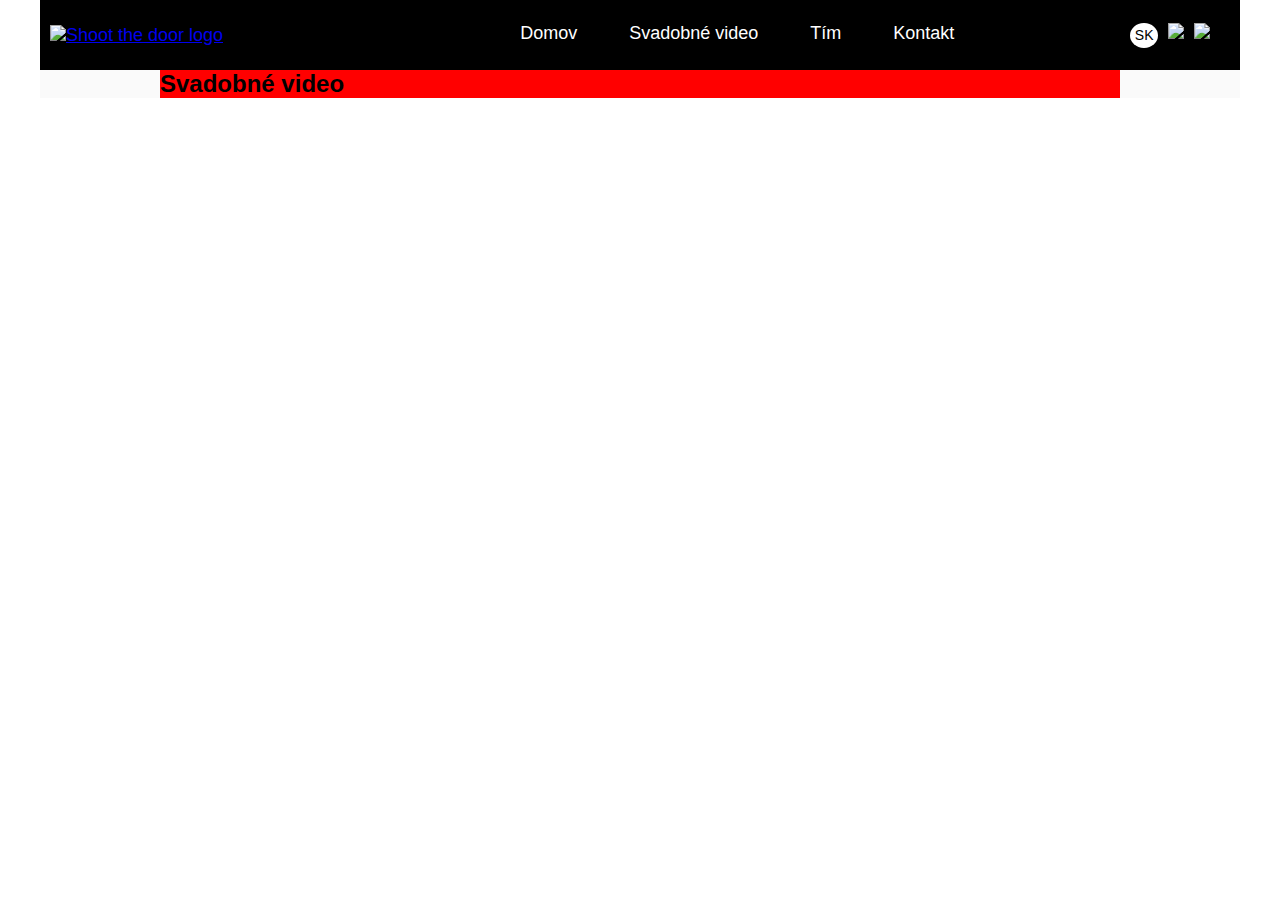
==== index.html @ 416719e1 "first initial of the web" ====
<!DOCTYPE html>
<html lang="en" dir="ltr">

<!-- NOTE:
//navbar
https://itnext.io/how-to-build-a-responsive-navbar-using-flexbox-and-javascript-eb0af24f19bf
 -->

<head>
  <meta charset="utf-8">
  <meta name="author" content="www.adamdemetri.com">
  <title>SHOOT THE DOOR</title>

  <link rel="stylesheet" href="https://use.fontawesome.com/releases/v5.5.0/css/all.css" integrity="sha384-B4dIYHKNBt8Bc12p+WXckhzcICo0wtJAoU8YZTY5qE0Id1GSseTk6S+L3BlXeVIU" crossorigin="anonymous">
  <link rel="stylesheet" href="css/desktop.css">
  <link href="css/flag-icon.css" rel="stylesheet">

  <!-- Favicons -->
  <!-- generated on: //realfavicongenerator.net -->
  <link rel="apple-touch-icon" sizes="180x180" href="/apple-touch-icon.png">
  <link rel="icon" type="image/png" sizes="32x32" href="favicon-32x32.png">
  <link rel="icon" type="image/png" sizes="16x16" href="favicon-16x16.png">
  <link rel="manifest" href="/site.webmanifest">
  <link rel="mask-icon" href="/safari-pinned-tab.svg" color="#000000">
  <meta name="msapplication-TileColor" content="#ffffff">
  <meta name="theme-color" content="#ffffff">

</head>

<body>
  <main>
    <nav>
      <span id="navbarToggle">
      <i class="fas fa-bars"></i>
    </span>
      <a href="#" class="logo"><img src="sources/podklady/ShootTheDoorInline.svg" alt="Shoot the door logo" height="20"></a>
      <ul id="menu">
        <li>
          <a href="#">Domov</a>
        </li>
        <li>
          <a href="#">Svadobné video</a>
        </li>
        <li>
          <a href="#">Tím</a>
        </li>
        <li>
          <a href="#">Kontakt</a>
        </li>
        <li>
          <div class="dropdown">
            <button onclick="myFunction()" class="dropbtn">SK</button>
            <div id="myDropdown" class="dropdown-content">
              <a><span class="flag-icon flag-icon-sk"></span></a>
              <a><span  class="flag-icon flag-icon-us"></span></a>
            </div>
        </li>
        <li class="hideForMobile">
          <a href="#"><img class="icons" src="sources/icons/fb.svg"/></a>
        </li>
        <li class="hideForMobile">
          <a href="#"><img class="icons" src="sources/icons/yt.svg"/></a>
        </li>
      </ul>
    </nav>


    <!-- Landing page with video -->
    <section>
      <div class="videoDiv">
        <video loop muted autoplay poster="" class="video">
            <source src="sources/vid/STDbackgroundVide.mp4" type="video/mp4">
          </video>
      </div>
    </section>

    <!-- Wedding video -->
    <section id="aboutUs">
      <aside></aside>
      <article>
      <h2>Svadobné video</h2>
      </article>
      <aside></aside>
    </section>

    <!-- Team -->
    <section id="STDteam">
      <article id="davo">

      </article>
    </section>

    <!-- Contact form -->
    <section id="contact">

    </section>
  </main>

</body>

<script src="js/jquery.min.js"></script>
<script src="js/navbar.js"></script>
<script src="js/vanilla.js"></script>


</html>
---- css/desktop.css ----
* {
  margin: 0;
  padding: 0;
  outline: 0;
  box-sizing: border-box;
  font-family: Tahoma, Geneva, sans-serif;
}

main {
  max-width: 1200px;
  margin: 0 auto;
  background: #FAFAFA;
}

section {
  display: flex;
  flex-wrap: wrap;
}

article, aside {
  flex-basis: 100%;
}

nav {
  font-size: 18px;
  background: black;
  padding-bottom: 10px;
}

nav>ul {
  list-style-type: none;
  display: none;
}

nav>ul>li>a {
  text-decoration: none;
  color: white;
}

nav>ul li {
  text-align: center;
  margin: 15px auto;
}

.logo {
  display: inline-block;
  margin-top: 10px;
  margin-left: 10px;
}

#navbarToggle {
  position: absolute;
  top: 10px;
  right: 15px;
  cursor: pointer;
  color: white;
  font-size: 24px;
}

.active {
  display: block;
}

.hideForMobile {
  display: none;
}

.dropbtn {
    background-color: white;
    color: black;
    padding: 4.5px;
    border-radius: 50%;
    font-size: 14px;
    border: none;
    cursor: pointer;
}
/* Dropdown button on hover & focus */
.dropbtn:hover, .dropbtn:focus {
    background-color: black;
    color:white;
}

/* The container <div> - needed to position the dropdown content */
.dropdown {
    position: relative;
    display: inline-block;
}
/* Dropdown Content (Hidden by Default) */
.dropdown-content {
    display: none;
    position: absolute;
    background-color: RGBA(250, 250, 250, 0.5);
    border-radius: 5%;
    text-align: left;
    box-shadow: 0px 8px 16px 0px rgba(0,0,0,0.2);
    z-index: 1;
}

/* Links inside the dropdown */
.dropdown-content a {
    color: black;
    padding: 5px 10px;
    display: block;
}

/* Change color of dropdown links on hover */
.dropdown-content a:hover {
  background-color: RGBA(250, 250, 250, 1.00);
}

/* Show the dropdown menu (use JS to add this class to the .dropdown-content container when the user clicks on the dropdown button) */
.show {
  display:inline-flex;
  position:relative;
}

@media screen and (min-width: 800px) {
  nav {
    display: flex;
    justify-content: center;
    align-items: center;
    padding-bottom: 0;
    height: 70px;
  }
  nav>ul {
    display: flex;
    margin-right: 30px;
  }
  nav>ul li {
    margin: 0;
  }
  nav>ul li:nth-child(5) {
    margin: 0;
    margin-left: auto;
  }
  nav>ul>li>a {
    margin-left: 40px;
  }

  nav>ul>li:nth-child(1) a,
  nav>ul>li:nth-child(2) a,
  nav>ul>li:nth-child(3) a,
  nav>ul>li:nth-child(4) a {
    margin:none;
    padding: 6px;
    border-radius: 5px;
  }
  nav>ul>li:nth-child(4) {
  margin-right: 170px;
  }

  nav>ul>li:nth-child(6) a,
  nav>ul>li:nth-child(7) a{
    margin-left: 10px;
  }

  nav>ul>li>a:hover {
    background: white;
    color: black;
  }

  nav>ul>li:nth-child(6) a:hover,
  nav>ul>li:nth-child(7) a:hover {
    background: transparent;
  }
  .logo {
    margin-top: 0;
    margin-right: auto;
  }
  #navbarToggle {
    display: none;
  }

  .hideForMobile {
    display: block;
  }

  .icons {
    height: 25px;
  }
}

@media screen and (min-width: 800px) {
  article {
    flex: 0.8;
  }

  aside {
    flex: 0.1;
  }
  .videoDiv {
    position: absolute;
    top: 0;
    right: 0;
    bottom: 0;
    left: 0;
    overflow: hidden;
    z-index: -100;
  }
  .video {
    position: absolute;
    top: 0;
    left: 0;
    width: 100%;
    height: 100%;
  }
  @media (min-aspect-ratio: 16/9) {
    .video {
      height: 318%;
      top: -100%;
    }
  }
  @media (max-aspect-ratio: 16/9) {
    .video {
      width: 300%;
      left: -100%;
    }
  }
  .dropbtn {
      background-color: white;
      color: black;
      padding: 4.5px;
      border-radius: 50%;
      font-size: 14px;
      border: none;
      cursor: pointer;
  }
  /* Dropdown button on hover & focus */
  .dropbtn:hover, .dropbtn:focus {
      background-color: black;
      color:white;
  }

  /* The container <div> - needed to position the dropdown content */
  .dropdown {
      position: relative;
      display: inline-block;
  }
  /* Dropdown Content (Hidden by Default) */
  .dropdown-content {
    vertical-align: center;
      display: none;
      position: absolute;
      background-color: RGBA(250, 250, 250, 0.5);
      border-radius: 5%;
      text-align: left;
      box-shadow: 0px 8px 16px 0px rgba(0,0,0,0.3);
      z-index: 1;
  }

  /* Links inside the dropdown */
  .dropdown-content a {
      padding: 5px 10px;
      display: block;
  }

  /* Change color of dropdown links on hover */
  .dropdown-content a:hover {
    background-color: RGBA(250, 250, 250, 1.00);
    border-radius: 5%;
  }

  /* Show the dropdown menu (use JS to add this class to the .dropdown-content container when the user clicks on the dropdown button) */
  .show {display:block;}

  #aboutUs article h2 {
    background: red;
  }
}
---- css/flag-icon.css ----
.flag-icon-background {
  background-size: contain;
  background-position: 50%;
  background-repeat: no-repeat;
}
.flag-icon {
  background-size: contain;
  background-position: 50%;
  background-repeat: no-repeat;
  position: relative;
  display: inline-block;
  width: 1.33333333em;
  line-height: 1em;
}
.flag-icon:before {
  content: "\00a0";
}
.flag-icon.flag-icon-squared {
  width: 1em;
}
.flag-icon-ad {
  background-image: url(../flags/4x3/ad.svg);
}
.flag-icon-ad.flag-icon-squared {
  background-image: url(../flags/1x1/ad.svg);
}
.flag-icon-ae {
  background-image: url(../flags/4x3/ae.svg);
}
.flag-icon-ae.flag-icon-squared {
  background-image: url(../flags/1x1/ae.svg);
}
.flag-icon-af {
  background-image: url(../flags/4x3/af.svg);
}
.flag-icon-af.flag-icon-squared {
  background-image: url(../flags/1x1/af.svg);
}
.flag-icon-ag {
  background-image: url(../flags/4x3/ag.svg);
}
.flag-icon-ag.flag-icon-squared {
  background-image: url(../flags/1x1/ag.svg);
}
.flag-icon-ai {
  background-image: url(../flags/4x3/ai.svg);
}
.flag-icon-ai.flag-icon-squared {
  background-image: url(../flags/1x1/ai.svg);
}
.flag-icon-al {
  background-image: url(../flags/4x3/al.svg);
}
.flag-icon-al.flag-icon-squared {
  background-image: url(../flags/1x1/al.svg);
}
.flag-icon-am {
  background-image: url(../flags/4x3/am.svg);
}
.flag-icon-am.flag-icon-squared {
  background-image: url(../flags/1x1/am.svg);
}
.flag-icon-ao {
  background-image: url(../flags/4x3/ao.svg);
}
.flag-icon-ao.flag-icon-squared {
  background-image: url(../flags/1x1/ao.svg);
}
.flag-icon-aq {
  background-image: url(../flags/4x3/aq.svg);
}
.flag-icon-aq.flag-icon-squared {
  background-image: url(../flags/1x1/aq.svg);
}
.flag-icon-ar {
  background-image: url(../flags/4x3/ar.svg);
}
.flag-icon-ar.flag-icon-squared {
  background-image: url(../flags/1x1/ar.svg);
}
.flag-icon-as {
  background-image: url(../flags/4x3/as.svg);
}
.flag-icon-as.flag-icon-squared {
  background-image: url(../flags/1x1/as.svg);
}
.flag-icon-at {
  background-image: url(../flags/4x3/at.svg);
}
.flag-icon-at.flag-icon-squared {
  background-image: url(../flags/1x1/at.svg);
}
.flag-icon-au {
  background-image: url(../flags/4x3/au.svg);
}
.flag-icon-au.flag-icon-squared {
  background-image: url(../flags/1x1/au.svg);
}
.flag-icon-aw {
  background-image: url(../flags/4x3/aw.svg);
}
.flag-icon-aw.flag-icon-squared {
  background-image: url(../flags/1x1/aw.svg);
}
.flag-icon-ax {
  background-image: url(../flags/4x3/ax.svg);
}
.flag-icon-ax.flag-icon-squared {
  background-image: url(../flags/1x1/ax.svg);
}
.flag-icon-az {
  background-image: url(../flags/4x3/az.svg);
}
.flag-icon-az.flag-icon-squared {
  background-image: url(../flags/1x1/az.svg);
}
.flag-icon-ba {
  background-image: url(../flags/4x3/ba.svg);
}
.flag-icon-ba.flag-icon-squared {
  background-image: url(../flags/1x1/ba.svg);
}
.flag-icon-bb {
  background-image: url(../flags/4x3/bb.svg);
}
.flag-icon-bb.flag-icon-squared {
  background-image: url(../flags/1x1/bb.svg);
}
.flag-icon-bd {
  background-image: url(../flags/4x3/bd.svg);
}
.flag-icon-bd.flag-icon-squared {
  background-image: url(../flags/1x1/bd.svg);
}
.flag-icon-be {
  background-image: url(../flags/4x3/be.svg);
}
.flag-icon-be.flag-icon-squared {
  background-image: url(../flags/1x1/be.svg);
}
.flag-icon-bf {
  background-image: url(../flags/4x3/bf.svg);
}
.flag-icon-bf.flag-icon-squared {
  background-image: url(../flags/1x1/bf.svg);
}
.flag-icon-bg {
  background-image: url(../flags/4x3/bg.svg);
}
.flag-icon-bg.flag-icon-squared {
  background-image: url(../flags/1x1/bg.svg);
}
.flag-icon-bh {
  background-image: url(../flags/4x3/bh.svg);
}
.flag-icon-bh.flag-icon-squared {
  background-image: url(../flags/1x1/bh.svg);
}
.flag-icon-bi {
  background-image: url(../flags/4x3/bi.svg);
}
.flag-icon-bi.flag-icon-squared {
  background-image: url(../flags/1x1/bi.svg);
}
.flag-icon-bj {
  background-image: url(../flags/4x3/bj.svg);
}
.flag-icon-bj.flag-icon-squared {
  background-image: url(../flags/1x1/bj.svg);
}
.flag-icon-bl {
  background-image: url(../flags/4x3/bl.svg);
}
.flag-icon-bl.flag-icon-squared {
  background-image: url(../flags/1x1/bl.svg);
}
.flag-icon-bm {
  background-image: url(../flags/4x3/bm.svg);
}
.flag-icon-bm.flag-icon-squared {
  background-image: url(../flags/1x1/bm.svg);
}
.flag-icon-bn {
  background-image: url(../flags/4x3/bn.svg);
}
.flag-icon-bn.flag-icon-squared {
  background-image: url(../flags/1x1/bn.svg);
}
.flag-icon-bo {
  background-image: url(../flags/4x3/bo.svg);
}
.flag-icon-bo.flag-icon-squared {
  background-image: url(../flags/1x1/bo.svg);
}
.flag-icon-bq {
  background-image: url(../flags/4x3/bq.svg);
}
.flag-icon-bq.flag-icon-squared {
  background-image: url(../flags/1x1/bq.svg);
}
.flag-icon-br {
  background-image: url(../flags/4x3/br.svg);
}
.flag-icon-br.flag-icon-squared {
  background-image: url(../flags/1x1/br.svg);
}
.flag-icon-bs {
  background-image: url(../flags/4x3/bs.svg);
}
.flag-icon-bs.flag-icon-squared {
  background-image: url(../flags/1x1/bs.svg);
}
.flag-icon-bt {
  background-image: url(../flags/4x3/bt.svg);
}
.flag-icon-bt.flag-icon-squared {
  background-image: url(../flags/1x1/bt.svg);
}
.flag-icon-bv {
  background-image: url(../flags/4x3/bv.svg);
}
.flag-icon-bv.flag-icon-squared {
  background-image: url(../flags/1x1/bv.svg);
}
.flag-icon-bw {
  background-image: url(../flags/4x3/bw.svg);
}
.flag-icon-bw.flag-icon-squared {
  background-image: url(../flags/1x1/bw.svg);
}
.flag-icon-by {
  background-image: url(../flags/4x3/by.svg);
}
.flag-icon-by.flag-icon-squared {
  background-image: url(../flags/1x1/by.svg);
}
.flag-icon-bz {
  background-image: url(../flags/4x3/bz.svg);
}
.flag-icon-bz.flag-icon-squared {
  background-image: url(../flags/1x1/bz.svg);
}
.flag-icon-ca {
  background-image: url(../flags/4x3/ca.svg);
}
.flag-icon-ca.flag-icon-squared {
  background-image: url(../flags/1x1/ca.svg);
}
.flag-icon-cc {
  background-image: url(../flags/4x3/cc.svg);
}
.flag-icon-cc.flag-icon-squared {
  background-image: url(../flags/1x1/cc.svg);
}
.flag-icon-cd {
  background-image: url(../flags/4x3/cd.svg);
}
.flag-icon-cd.flag-icon-squared {
  background-image: url(../flags/1x1/cd.svg);
}
.flag-icon-cf {
  background-image: url(../flags/4x3/cf.svg);
}
.flag-icon-cf.flag-icon-squared {
  background-image: url(../flags/1x1/cf.svg);
}
.flag-icon-cg {
  background-image: url(../flags/4x3/cg.svg);
}
.flag-icon-cg.flag-icon-squared {
  background-image: url(../flags/1x1/cg.svg);
}
.flag-icon-ch {
  background-image: url(../flags/4x3/ch.svg);
}
.flag-icon-ch.flag-icon-squared {
  background-image: url(../flags/1x1/ch.svg);
}
.flag-icon-ci {
  background-image: url(../flags/4x3/ci.svg);
}
.flag-icon-ci.flag-icon-squared {
  background-image: url(../flags/1x1/ci.svg);
}
.flag-icon-ck {
  background-image: url(../flags/4x3/ck.svg);
}
.flag-icon-ck.flag-icon-squared {
  background-image: url(../flags/1x1/ck.svg);
}
.flag-icon-cl {
  background-image: url(../flags/4x3/cl.svg);
}
.flag-icon-cl.flag-icon-squared {
  background-image: url(../flags/1x1/cl.svg);
}
.flag-icon-cm {
  background-image: url(../flags/4x3/cm.svg);
}
.flag-icon-cm.flag-icon-squared {
  background-image: url(../flags/1x1/cm.svg);
}
.flag-icon-cn {
  background-image: url(../flags/4x3/cn.svg);
}
.flag-icon-cn.flag-icon-squared {
  background-image: url(../flags/1x1/cn.svg);
}
.flag-icon-co {
  background-image: url(../flags/4x3/co.svg);
}
.flag-icon-co.flag-icon-squared {
  background-image: url(../flags/1x1/co.svg);
}
.flag-icon-cr {
  background-image: url(../flags/4x3/cr.svg);
}
.flag-icon-cr.flag-icon-squared {
  background-image: url(../flags/1x1/cr.svg);
}
.flag-icon-cu {
  background-image: url(../flags/4x3/cu.svg);
}
.flag-icon-cu.flag-icon-squared {
  background-image: url(../flags/1x1/cu.svg);
}
.flag-icon-cv {
  background-image: url(../flags/4x3/cv.svg);
}
.flag-icon-cv.flag-icon-squared {
  background-image: url(../flags/1x1/cv.svg);
}
.flag-icon-cw {
  background-image: url(../flags/4x3/cw.svg);
}
.flag-icon-cw.flag-icon-squared {
  background-image: url(../flags/1x1/cw.svg);
}
.flag-icon-cx {
  background-image: url(../flags/4x3/cx.svg);
}
.flag-icon-cx.flag-icon-squared {
  background-image: url(../flags/1x1/cx.svg);
}
.flag-icon-cy {
  background-image: url(../flags/4x3/cy.svg);
}
.flag-icon-cy.flag-icon-squared {
  background-image: url(../flags/1x1/cy.svg);
}
.flag-icon-cz {
  background-image: url(../flags/4x3/cz.svg);
}
.flag-icon-cz.flag-icon-squared {
  background-image: url(../flags/1x1/cz.svg);
}
.flag-icon-de {
  background-image: url(../flags/4x3/de.svg);
}
.flag-icon-de.flag-icon-squared {
  background-image: url(../flags/1x1/de.svg);
}
.flag-icon-dj {
  background-image: url(../flags/4x3/dj.svg);
}
.flag-icon-dj.flag-icon-squared {
  background-image: url(../flags/1x1/dj.svg);
}
.flag-icon-dk {
  background-image: url(../flags/4x3/dk.svg);
}
.flag-icon-dk.flag-icon-squared {
  background-image: url(../flags/1x1/dk.svg);
}
.flag-icon-dm {
  background-image: url(../flags/4x3/dm.svg);
}
.flag-icon-dm.flag-icon-squared {
  background-image: url(../flags/1x1/dm.svg);
}
.flag-icon-do {
  background-image: url(../flags/4x3/do.svg);
}
.flag-icon-do.flag-icon-squared {
  background-image: url(../flags/1x1/do.svg);
}
.flag-icon-dz {
  background-image: url(../flags/4x3/dz.svg);
}
.flag-icon-dz.flag-icon-squared {
  background-image: url(../flags/1x1/dz.svg);
}
.flag-icon-ec {
  background-image: url(../flags/4x3/ec.svg);
}
.flag-icon-ec.flag-icon-squared {
  background-image: url(../flags/1x1/ec.svg);
}
.flag-icon-ee {
  background-image: url(../flags/4x3/ee.svg);
}
.flag-icon-ee.flag-icon-squared {
  background-image: url(../flags/1x1/ee.svg);
}
.flag-icon-eg {
  background-image: url(../flags/4x3/eg.svg);
}
.flag-icon-eg.flag-icon-squared {
  background-image: url(../flags/1x1/eg.svg);
}
.flag-icon-eh {
  background-image: url(../flags/4x3/eh.svg);
}
.flag-icon-eh.flag-icon-squared {
  background-image: url(../flags/1x1/eh.svg);
}
.flag-icon-er {
  background-image: url(../flags/4x3/er.svg);
}
.flag-icon-er.flag-icon-squared {
  background-image: url(../flags/1x1/er.svg);
}
.flag-icon-es {
  background-image: url(../flags/4x3/es.svg);
}
.flag-icon-es.flag-icon-squared {
  background-image: url(../flags/1x1/es.svg);
}
.flag-icon-et {
  background-image: url(../flags/4x3/et.svg);
}
.flag-icon-et.flag-icon-squared {
  background-image: url(../flags/1x1/et.svg);
}
.flag-icon-fi {
  background-image: url(../flags/4x3/fi.svg);
}
.flag-icon-fi.flag-icon-squared {
  background-image: url(../flags/1x1/fi.svg);
}
.flag-icon-fj {
  background-image: url(../flags/4x3/fj.svg);
}
.flag-icon-fj.flag-icon-squared {
  background-image: url(../flags/1x1/fj.svg);
}
.flag-icon-fk {
  background-image: url(../flags/4x3/fk.svg);
}
.flag-icon-fk.flag-icon-squared {
  background-image: url(../flags/1x1/fk.svg);
}
.flag-icon-fm {
  background-image: url(../flags/4x3/fm.svg);
}
.flag-icon-fm.flag-icon-squared {
  background-image: url(../flags/1x1/fm.svg);
}
.flag-icon-fo {
  background-image: url(../flags/4x3/fo.svg);
}
.flag-icon-fo.flag-icon-squared {
  background-image: url(../flags/1x1/fo.svg);
}
.flag-icon-fr {
  background-image: url(../flags/4x3/fr.svg);
}
.flag-icon-fr.flag-icon-squared {
  background-image: url(../flags/1x1/fr.svg);
}
.flag-icon-ga {
  background-image: url(../flags/4x3/ga.svg);
}
.flag-icon-ga.flag-icon-squared {
  background-image: url(../flags/1x1/ga.svg);
}
.flag-icon-gb {
  background-image: url(../flags/4x3/gb.svg);
}
.flag-icon-gb.flag-icon-squared {
  background-image: url(../flags/1x1/gb.svg);
}
.flag-icon-gd {
  background-image: url(../flags/4x3/gd.svg);
}
.flag-icon-gd.flag-icon-squared {
  background-image: url(../flags/1x1/gd.svg);
}
.flag-icon-ge {
  background-image: url(../flags/4x3/ge.svg);
}
.flag-icon-ge.flag-icon-squared {
  background-image: url(../flags/1x1/ge.svg);
}
.flag-icon-gf {
  background-image: url(../flags/4x3/gf.svg);
}
.flag-icon-gf.flag-icon-squared {
  background-image: url(../flags/1x1/gf.svg);
}
.flag-icon-gg {
  background-image: url(../flags/4x3/gg.svg);
}
.flag-icon-gg.flag-icon-squared {
  background-image: url(../flags/1x1/gg.svg);
}
.flag-icon-gh {
  background-image: url(../flags/4x3/gh.svg);
}
.flag-icon-gh.flag-icon-squared {
  background-image: url(../flags/1x1/gh.svg);
}
.flag-icon-gi {
  background-image: url(../flags/4x3/gi.svg);
}
.flag-icon-gi.flag-icon-squared {
  background-image: url(../flags/1x1/gi.svg);
}
.flag-icon-gl {
  background-image: url(../flags/4x3/gl.svg);
}
.flag-icon-gl.flag-icon-squared {
  background-image: url(../flags/1x1/gl.svg);
}
.flag-icon-gm {
  background-image: url(../flags/4x3/gm.svg);
}
.flag-icon-gm.flag-icon-squared {
  background-image: url(../flags/1x1/gm.svg);
}
.flag-icon-gn {
  background-image: url(../flags/4x3/gn.svg);
}
.flag-icon-gn.flag-icon-squared {
  background-image: url(../flags/1x1/gn.svg);
}
.flag-icon-gp {
  background-image: url(../flags/4x3/gp.svg);
}
.flag-icon-gp.flag-icon-squared {
  background-image: url(../flags/1x1/gp.svg);
}
.flag-icon-gq {
  background-image: url(../flags/4x3/gq.svg);
}
.flag-icon-gq.flag-icon-squared {
  background-image: url(../flags/1x1/gq.svg);
}
.flag-icon-gr {
  background-image: url(../flags/4x3/gr.svg);
}
.flag-icon-gr.flag-icon-squared {
  background-image: url(../flags/1x1/gr.svg);
}
.flag-icon-gs {
  background-image: url(../flags/4x3/gs.svg);
}
.flag-icon-gs.flag-icon-squared {
  background-image: url(../flags/1x1/gs.svg);
}
.flag-icon-gt {
  background-image: url(../flags/4x3/gt.svg);
}
.flag-icon-gt.flag-icon-squared {
  background-image: url(../flags/1x1/gt.svg);
}
.flag-icon-gu {
  background-image: url(../flags/4x3/gu.svg);
}
.flag-icon-gu.flag-icon-squared {
  background-image: url(../flags/1x1/gu.svg);
}
.flag-icon-gw {
  background-image: url(../flags/4x3/gw.svg);
}
.flag-icon-gw.flag-icon-squared {
  background-image: url(../flags/1x1/gw.svg);
}
.flag-icon-gy {
  background-image: url(../flags/4x3/gy.svg);
}
.flag-icon-gy.flag-icon-squared {
  background-image: url(../flags/1x1/gy.svg);
}
.flag-icon-hk {
  background-image: url(../flags/4x3/hk.svg);
}
.flag-icon-hk.flag-icon-squared {
  background-image: url(../flags/1x1/hk.svg);
}
.flag-icon-hm {
  background-image: url(../flags/4x3/hm.svg);
}
.flag-icon-hm.flag-icon-squared {
  background-image: url(../flags/1x1/hm.svg);
}
.flag-icon-hn {
  background-image: url(../flags/4x3/hn.svg);
}
.flag-icon-hn.flag-icon-squared {
  background-image: url(../flags/1x1/hn.svg);
}
.flag-icon-hr {
  background-image: url(../flags/4x3/hr.svg);
}
.flag-icon-hr.flag-icon-squared {
  background-image: url(../flags/1x1/hr.svg);
}
.flag-icon-ht {
  background-image: url(../flags/4x3/ht.svg);
}
.flag-icon-ht.flag-icon-squared {
  background-image: url(../flags/1x1/ht.svg);
}
.flag-icon-hu {
  background-image: url(../flags/4x3/hu.svg);
}
.flag-icon-hu.flag-icon-squared {
  background-image: url(../flags/1x1/hu.svg);
}
.flag-icon-id {
  background-image: url(../flags/4x3/id.svg);
}
.flag-icon-id.flag-icon-squared {
  background-image: url(../flags/1x1/id.svg);
}
.flag-icon-ie {
  background-image: url(../flags/4x3/ie.svg);
}
.flag-icon-ie.flag-icon-squared {
  background-image: url(../flags/1x1/ie.svg);
}
.flag-icon-il {
  background-image: url(../flags/4x3/il.svg);
}
.flag-icon-il.flag-icon-squared {
  background-image: url(../flags/1x1/il.svg);
}
.flag-icon-im {
  background-image: url(../flags/4x3/im.svg);
}
.flag-icon-im.flag-icon-squared {
  background-image: url(../flags/1x1/im.svg);
}
.flag-icon-in {
  background-image: url(../flags/4x3/in.svg);
}
.flag-icon-in.flag-icon-squared {
  background-image: url(../flags/1x1/in.svg);
}
.flag-icon-io {
  background-image: url(../flags/4x3/io.svg);
}
.flag-icon-io.flag-icon-squared {
  background-image: url(../flags/1x1/io.svg);
}
.flag-icon-iq {
  background-image: url(../flags/4x3/iq.svg);
}
.flag-icon-iq.flag-icon-squared {
  background-image: url(../flags/1x1/iq.svg);
}
.flag-icon-ir {
  background-image: url(../flags/4x3/ir.svg);
}
.flag-icon-ir.flag-icon-squared {
  background-image: url(../flags/1x1/ir.svg);
}
.flag-icon-is {
  background-image: url(../flags/4x3/is.svg);
}
.flag-icon-is.flag-icon-squared {
  background-image: url(../flags/1x1/is.svg);
}
.flag-icon-it {
  background-image: url(../flags/4x3/it.svg);
}
.flag-icon-it.flag-icon-squared {
  background-image: url(../flags/1x1/it.svg);
}
.flag-icon-je {
  background-image: url(../flags/4x3/je.svg);
}
.flag-icon-je.flag-icon-squared {
  background-image: url(../flags/1x1/je.svg);
}
.flag-icon-jm {
  background-image: url(../flags/4x3/jm.svg);
}
.flag-icon-jm.flag-icon-squared {
  background-image: url(../flags/1x1/jm.svg);
}
.flag-icon-jo {
  background-image: url(../flags/4x3/jo.svg);
}
.flag-icon-jo.flag-icon-squared {
  background-image: url(../flags/1x1/jo.svg);
}
.flag-icon-jp {
  background-image: url(../flags/4x3/jp.svg);
}
.flag-icon-jp.flag-icon-squared {
  background-image: url(../flags/1x1/jp.svg);
}
.flag-icon-ke {
  background-image: url(../flags/4x3/ke.svg);
}
.flag-icon-ke.flag-icon-squared {
  background-image: url(../flags/1x1/ke.svg);
}
.flag-icon-kg {
  background-image: url(../flags/4x3/kg.svg);
}
.flag-icon-kg.flag-icon-squared {
  background-image: url(../flags/1x1/kg.svg);
}
.flag-icon-kh {
  background-image: url(../flags/4x3/kh.svg);
}
.flag-icon-kh.flag-icon-squared {
  background-image: url(../flags/1x1/kh.svg);
}
.flag-icon-ki {
  background-image: url(../flags/4x3/ki.svg);
}
.flag-icon-ki.flag-icon-squared {
  background-image: url(../flags/1x1/ki.svg);
}
.flag-icon-km {
  background-image: url(../flags/4x3/km.svg);
}
.flag-icon-km.flag-icon-squared {
  background-image: url(../flags/1x1/km.svg);
}
.flag-icon-kn {
  background-image: url(../flags/4x3/kn.svg);
}
.flag-icon-kn.flag-icon-squared {
  background-image: url(../flags/1x1/kn.svg);
}
.flag-icon-kp {
  background-image: url(../flags/4x3/kp.svg);
}
.flag-icon-kp.flag-icon-squared {
  background-image: url(../flags/1x1/kp.svg);
}
.flag-icon-kr {
  background-image: url(../flags/4x3/kr.svg);
}
.flag-icon-kr.flag-icon-squared {
  background-image: url(../flags/1x1/kr.svg);
}
.flag-icon-kw {
  background-image: url(../flags/4x3/kw.svg);
}
.flag-icon-kw.flag-icon-squared {
  background-image: url(../flags/1x1/kw.svg);
}
.flag-icon-ky {
  background-image: url(../flags/4x3/ky.svg);
}
.flag-icon-ky.flag-icon-squared {
  background-image: url(../flags/1x1/ky.svg);
}
.flag-icon-kz {
  background-image: url(../flags/4x3/kz.svg);
}
.flag-icon-kz.flag-icon-squared {
  background-image: url(../flags/1x1/kz.svg);
}
.flag-icon-la {
  background-image: url(../flags/4x3/la.svg);
}
.flag-icon-la.flag-icon-squared {
  background-image: url(../flags/1x1/la.svg);
}
.flag-icon-lb {
  background-image: url(../flags/4x3/lb.svg);
}
.flag-icon-lb.flag-icon-squared {
  background-image: url(../flags/1x1/lb.svg);
}
.flag-icon-lc {
  background-image: url(../flags/4x3/lc.svg);
}
.flag-icon-lc.flag-icon-squared {
  background-image: url(../flags/1x1/lc.svg);
}
.flag-icon-li {
  background-image: url(../flags/4x3/li.svg);
}
.flag-icon-li.flag-icon-squared {
  background-image: url(../flags/1x1/li.svg);
}
.flag-icon-lk {
  background-image: url(../flags/4x3/lk.svg);
}
.flag-icon-lk.flag-icon-squared {
  background-image: url(../flags/1x1/lk.svg);
}
.flag-icon-lr {
  background-image: url(../flags/4x3/lr.svg);
}
.flag-icon-lr.flag-icon-squared {
  background-image: url(../flags/1x1/lr.svg);
}
.flag-icon-ls {
  background-image: url(../flags/4x3/ls.svg);
}
.flag-icon-ls.flag-icon-squared {
  background-image: url(../flags/1x1/ls.svg);
}
.flag-icon-lt {
  background-image: url(../flags/4x3/lt.svg);
}
.flag-icon-lt.flag-icon-squared {
  background-image: url(../flags/1x1/lt.svg);
}
.flag-icon-lu {
  background-image: url(../flags/4x3/lu.svg);
}
.flag-icon-lu.flag-icon-squared {
  background-image: url(../flags/1x1/lu.svg);
}
.flag-icon-lv {
  background-image: url(../flags/4x3/lv.svg);
}
.flag-icon-lv.flag-icon-squared {
  background-image: url(../flags/1x1/lv.svg);
}
.flag-icon-ly {
  background-image: url(../flags/4x3/ly.svg);
}
.flag-icon-ly.flag-icon-squared {
  background-image: url(../flags/1x1/ly.svg);
}
.flag-icon-ma {
  background-image: url(../flags/4x3/ma.svg);
}
.flag-icon-ma.flag-icon-squared {
  background-image: url(../flags/1x1/ma.svg);
}
.flag-icon-mc {
  background-image: url(../flags/4x3/mc.svg);
}
.flag-icon-mc.flag-icon-squared {
  background-image: url(../flags/1x1/mc.svg);
}
.flag-icon-md {
  background-image: url(../flags/4x3/md.svg);
}
.flag-icon-md.flag-icon-squared {
  background-image: url(../flags/1x1/md.svg);
}
.flag-icon-me {
  background-image: url(../flags/4x3/me.svg);
}
.flag-icon-me.flag-icon-squared {
  background-image: url(../flags/1x1/me.svg);
}
.flag-icon-mf {
  background-image: url(../flags/4x3/mf.svg);
}
.flag-icon-mf.flag-icon-squared {
  background-image: url(../flags/1x1/mf.svg);
}
.flag-icon-mg {
  background-image: url(../flags/4x3/mg.svg);
}
.flag-icon-mg.flag-icon-squared {
  background-image: url(../flags/1x1/mg.svg);
}
.flag-icon-mh {
  background-image: url(../flags/4x3/mh.svg);
}
.flag-icon-mh.flag-icon-squared {
  background-image: url(../flags/1x1/mh.svg);
}
.flag-icon-mk {
  background-image: url(../flags/4x3/mk.svg);
}
.flag-icon-mk.flag-icon-squared {
  background-image: url(../flags/1x1/mk.svg);
}
.flag-icon-ml {
  background-image: url(../flags/4x3/ml.svg);
}
.flag-icon-ml.flag-icon-squared {
  background-image: url(../flags/1x1/ml.svg);
}
.flag-icon-mm {
  background-image: url(../flags/4x3/mm.svg);
}
.flag-icon-mm.flag-icon-squared {
  background-image: url(../flags/1x1/mm.svg);
}
.flag-icon-mn {
  background-image: url(../flags/4x3/mn.svg);
}
.flag-icon-mn.flag-icon-squared {
  background-image: url(../flags/1x1/mn.svg);
}
.flag-icon-mo {
  background-image: url(../flags/4x3/mo.svg);
}
.flag-icon-mo.flag-icon-squared {
  background-image: url(../flags/1x1/mo.svg);
}
.flag-icon-mp {
  background-image: url(../flags/4x3/mp.svg);
}
.flag-icon-mp.flag-icon-squared {
  background-image: url(../flags/1x1/mp.svg);
}
.flag-icon-mq {
  background-image: url(../flags/4x3/mq.svg);
}
.flag-icon-mq.flag-icon-squared {
  background-image: url(../flags/1x1/mq.svg);
}
.flag-icon-mr {
  background-image: url(../flags/4x3/mr.svg);
}
.flag-icon-mr.flag-icon-squared {
  background-image: url(../flags/1x1/mr.svg);
}
.flag-icon-ms {
  background-image: url(../flags/4x3/ms.svg);
}
.flag-icon-ms.flag-icon-squared {
  background-image: url(../flags/1x1/ms.svg);
}
.flag-icon-mt {
  background-image: url(../flags/4x3/mt.svg);
}
.flag-icon-mt.flag-icon-squared {
  background-image: url(../flags/1x1/mt.svg);
}
.flag-icon-mu {
  background-image: url(../flags/4x3/mu.svg);
}
.flag-icon-mu.flag-icon-squared {
  background-image: url(../flags/1x1/mu.svg);
}
.flag-icon-mv {
  background-image: url(../flags/4x3/mv.svg);
}
.flag-icon-mv.flag-icon-squared {
  background-image: url(../flags/1x1/mv.svg);
}
.flag-icon-mw {
  background-image: url(../flags/4x3/mw.svg);
}
.flag-icon-mw.flag-icon-squared {
  background-image: url(../flags/1x1/mw.svg);
}
.flag-icon-mx {
  background-image: url(../flags/4x3/mx.svg);
}
.flag-icon-mx.flag-icon-squared {
  background-image: url(../flags/1x1/mx.svg);
}
.flag-icon-my {
  background-image: url(../flags/4x3/my.svg);
}
.flag-icon-my.flag-icon-squared {
  background-image: url(../flags/1x1/my.svg);
}
.flag-icon-mz {
  background-image: url(../flags/4x3/mz.svg);
}
.flag-icon-mz.flag-icon-squared {
  background-image: url(../flags/1x1/mz.svg);
}
.flag-icon-na {
  background-image: url(../flags/4x3/na.svg);
}
.flag-icon-na.flag-icon-squared {
  background-image: url(../flags/1x1/na.svg);
}
.flag-icon-nc {
  background-image: url(../flags/4x3/nc.svg);
}
.flag-icon-nc.flag-icon-squared {
  background-image: url(../flags/1x1/nc.svg);
}
.flag-icon-ne {
  background-image: url(../flags/4x3/ne.svg);
}
.flag-icon-ne.flag-icon-squared {
  background-image: url(../flags/1x1/ne.svg);
}
.flag-icon-nf {
  background-image: url(../flags/4x3/nf.svg);
}
.flag-icon-nf.flag-icon-squared {
  background-image: url(../flags/1x1/nf.svg);
}
.flag-icon-ng {
  background-image: url(../flags/4x3/ng.svg);
}
.flag-icon-ng.flag-icon-squared {
  background-image: url(../flags/1x1/ng.svg);
}
.flag-icon-ni {
  background-image: url(../flags/4x3/ni.svg);
}
.flag-icon-ni.flag-icon-squared {
  background-image: url(../flags/1x1/ni.svg);
}
.flag-icon-nl {
  background-image: url(../flags/4x3/nl.svg);
}
.flag-icon-nl.flag-icon-squared {
  background-image: url(../flags/1x1/nl.svg);
}
.flag-icon-no {
  background-image: url(../flags/4x3/no.svg);
}
.flag-icon-no.flag-icon-squared {
  background-image: url(../flags/1x1/no.svg);
}
.flag-icon-np {
  background-image: url(../flags/4x3/np.svg);
}
.flag-icon-np.flag-icon-squared {
  background-image: url(../flags/1x1/np.svg);
}
.flag-icon-nr {
  background-image: url(../flags/4x3/nr.svg);
}
.flag-icon-nr.flag-icon-squared {
  background-image: url(../flags/1x1/nr.svg);
}
.flag-icon-nu {
  background-image: url(../flags/4x3/nu.svg);
}
.flag-icon-nu.flag-icon-squared {
  background-image: url(../flags/1x1/nu.svg);
}
.flag-icon-nz {
  background-image: url(../flags/4x3/nz.svg);
}
.flag-icon-nz.flag-icon-squared {
  background-image: url(../flags/1x1/nz.svg);
}
.flag-icon-om {
  background-image: url(../flags/4x3/om.svg);
}
.flag-icon-om.flag-icon-squared {
  background-image: url(../flags/1x1/om.svg);
}
.flag-icon-pa {
  background-image: url(../flags/4x3/pa.svg);
}
.flag-icon-pa.flag-icon-squared {
  background-image: url(../flags/1x1/pa.svg);
}
.flag-icon-pe {
  background-image: url(../flags/4x3/pe.svg);
}
.flag-icon-pe.flag-icon-squared {
  background-image: url(../flags/1x1/pe.svg);
}
.flag-icon-pf {
  background-image: url(../flags/4x3/pf.svg);
}
.flag-icon-pf.flag-icon-squared {
  background-image: url(../flags/1x1/pf.svg);
}
.flag-icon-pg {
  background-image: url(../flags/4x3/pg.svg);
}
.flag-icon-pg.flag-icon-squared {
  background-image: url(../flags/1x1/pg.svg);
}
.flag-icon-ph {
  background-image: url(../flags/4x3/ph.svg);
}
.flag-icon-ph.flag-icon-squared {
  background-image: url(../flags/1x1/ph.svg);
}
.flag-icon-pk {
  background-image: url(../flags/4x3/pk.svg);
}
.flag-icon-pk.flag-icon-squared {
  background-image: url(../flags/1x1/pk.svg);
}
.flag-icon-pl {
  background-image: url(../flags/4x3/pl.svg);
}
.flag-icon-pl.flag-icon-squared {
  background-image: url(../flags/1x1/pl.svg);
}
.flag-icon-pm {
  background-image: url(../flags/4x3/pm.svg);
}
.flag-icon-pm.flag-icon-squared {
  background-image: url(../flags/1x1/pm.svg);
}
.flag-icon-pn {
  background-image: url(../flags/4x3/pn.svg);
}
.flag-icon-pn.flag-icon-squared {
  background-image: url(../flags/1x1/pn.svg);
}
.flag-icon-pr {
  background-image: url(../flags/4x3/pr.svg);
}
.flag-icon-pr.flag-icon-squared {
  background-image: url(../flags/1x1/pr.svg);
}
.flag-icon-ps {
  background-image: url(../flags/4x3/ps.svg);
}
.flag-icon-ps.flag-icon-squared {
  background-image: url(../flags/1x1/ps.svg);
}
.flag-icon-pt {
  background-image: url(../flags/4x3/pt.svg);
}
.flag-icon-pt.flag-icon-squared {
  background-image: url(../flags/1x1/pt.svg);
}
.flag-icon-pw {
  background-image: url(../flags/4x3/pw.svg);
}
.flag-icon-pw.flag-icon-squared {
  background-image: url(../flags/1x1/pw.svg);
}
.flag-icon-py {
  background-image: url(../flags/4x3/py.svg);
}
.flag-icon-py.flag-icon-squared {
  background-image: url(../flags/1x1/py.svg);
}
.flag-icon-qa {
  background-image: url(../flags/4x3/qa.svg);
}
.flag-icon-qa.flag-icon-squared {
  background-image: url(../flags/1x1/qa.svg);
}
.flag-icon-re {
  background-image: url(../flags/4x3/re.svg);
}
.flag-icon-re.flag-icon-squared {
  background-image: url(../flags/1x1/re.svg);
}
.flag-icon-ro {
  background-image: url(../flags/4x3/ro.svg);
}
.flag-icon-ro.flag-icon-squared {
  background-image: url(../flags/1x1/ro.svg);
}
.flag-icon-rs {
  background-image: url(../flags/4x3/rs.svg);
}
.flag-icon-rs.flag-icon-squared {
  background-image: url(../flags/1x1/rs.svg);
}
.flag-icon-ru {
  background-image: url(../flags/4x3/ru.svg);
}
.flag-icon-ru.flag-icon-squared {
  background-image: url(../flags/1x1/ru.svg);
}
.flag-icon-rw {
  background-image: url(../flags/4x3/rw.svg);
}
.flag-icon-rw.flag-icon-squared {
  background-image: url(../flags/1x1/rw.svg);
}
.flag-icon-sa {
  background-image: url(../flags/4x3/sa.svg);
}
.flag-icon-sa.flag-icon-squared {
  background-image: url(../flags/1x1/sa.svg);
}
.flag-icon-sb {
  background-image: url(../flags/4x3/sb.svg);
}
.flag-icon-sb.flag-icon-squared {
  background-image: url(../flags/1x1/sb.svg);
}
.flag-icon-sc {
  background-image: url(../flags/4x3/sc.svg);
}
.flag-icon-sc.flag-icon-squared {
  background-image: url(../flags/1x1/sc.svg);
}
.flag-icon-sd {
  background-image: url(../flags/4x3/sd.svg);
}
.flag-icon-sd.flag-icon-squared {
  background-image: url(../flags/1x1/sd.svg);
}
.flag-icon-se {
  background-image: url(../flags/4x3/se.svg);
}
.flag-icon-se.flag-icon-squared {
  background-image: url(../flags/1x1/se.svg);
}
.flag-icon-sg {
  background-image: url(../flags/4x3/sg.svg);
}
.flag-icon-sg.flag-icon-squared {
  background-image: url(../flags/1x1/sg.svg);
}
.flag-icon-sh {
  background-image: url(../flags/4x3/sh.svg);
}
.flag-icon-sh.flag-icon-squared {
  background-image: url(../flags/1x1/sh.svg);
}
.flag-icon-si {
  background-image: url(../flags/4x3/si.svg);
}
.flag-icon-si.flag-icon-squared {
  background-image: url(../flags/1x1/si.svg);
}
.flag-icon-sj {
  background-image: url(../flags/4x3/sj.svg);
}
.flag-icon-sj.flag-icon-squared {
  background-image: url(../flags/1x1/sj.svg);
}
.flag-icon-sk {
  background-image: url(../flags/4x3/sk.svg);
}
.flag-icon-sk.flag-icon-squared {
  background-image: url(../flags/1x1/sk.svg);
}
.flag-icon-sl {
  background-image: url(../flags/4x3/sl.svg);
}
.flag-icon-sl.flag-icon-squared {
  background-image: url(../flags/1x1/sl.svg);
}
.flag-icon-sm {
  background-image: url(../flags/4x3/sm.svg);
}
.flag-icon-sm.flag-icon-squared {
  background-image: url(../flags/1x1/sm.svg);
}
.flag-icon-sn {
  background-image: url(../flags/4x3/sn.svg);
}
.flag-icon-sn.flag-icon-squared {
  background-image: url(../flags/1x1/sn.svg);
}
.flag-icon-so {
  background-image: url(../flags/4x3/so.svg);
}
.flag-icon-so.flag-icon-squared {
  background-image: url(../flags/1x1/so.svg);
}
.flag-icon-sr {
  background-image: url(../flags/4x3/sr.svg);
}
.flag-icon-sr.flag-icon-squared {
  background-image: url(../flags/1x1/sr.svg);
}
.flag-icon-ss {
  background-image: url(../flags/4x3/ss.svg);
}
.flag-icon-ss.flag-icon-squared {
  background-image: url(../flags/1x1/ss.svg);
}
.flag-icon-st {
  background-image: url(../flags/4x3/st.svg);
}
.flag-icon-st.flag-icon-squared {
  background-image: url(../flags/1x1/st.svg);
}
.flag-icon-sv {
  background-image: url(../flags/4x3/sv.svg);
}
.flag-icon-sv.flag-icon-squared {
  background-image: url(../flags/1x1/sv.svg);
}
.flag-icon-sx {
  background-image: url(../flags/4x3/sx.svg);
}
.flag-icon-sx.flag-icon-squared {
  background-image: url(../flags/1x1/sx.svg);
}
.flag-icon-sy {
  background-image: url(../flags/4x3/sy.svg);
}
.flag-icon-sy.flag-icon-squared {
  background-image: url(../flags/1x1/sy.svg);
}
.flag-icon-sz {
  background-image: url(../flags/4x3/sz.svg);
}
.flag-icon-sz.flag-icon-squared {
  background-image: url(../flags/1x1/sz.svg);
}
.flag-icon-tc {
  background-image: url(../flags/4x3/tc.svg);
}
.flag-icon-tc.flag-icon-squared {
  background-image: url(../flags/1x1/tc.svg);
}
.flag-icon-td {
  background-image: url(../flags/4x3/td.svg);
}
.flag-icon-td.flag-icon-squared {
  background-image: url(../flags/1x1/td.svg);
}
.flag-icon-tf {
  background-image: url(../flags/4x3/tf.svg);
}
.flag-icon-tf.flag-icon-squared {
  background-image: url(../flags/1x1/tf.svg);
}
.flag-icon-tg {
  background-image: url(../flags/4x3/tg.svg);
}
.flag-icon-tg.flag-icon-squared {
  background-image: url(../flags/1x1/tg.svg);
}
.flag-icon-th {
  background-image: url(../flags/4x3/th.svg);
}
.flag-icon-th.flag-icon-squared {
  background-image: url(../flags/1x1/th.svg);
}
.flag-icon-tj {
  background-image: url(../flags/4x3/tj.svg);
}
.flag-icon-tj.flag-icon-squared {
  background-image: url(../flags/1x1/tj.svg);
}
.flag-icon-tk {
  background-image: url(../flags/4x3/tk.svg);
}
.flag-icon-tk.flag-icon-squared {
  background-image: url(../flags/1x1/tk.svg);
}
.flag-icon-tl {
  background-image: url(../flags/4x3/tl.svg);
}
.flag-icon-tl.flag-icon-squared {
  background-image: url(../flags/1x1/tl.svg);
}
.flag-icon-tm {
  background-image: url(../flags/4x3/tm.svg);
}
.flag-icon-tm.flag-icon-squared {
  background-image: url(../flags/1x1/tm.svg);
}
.flag-icon-tn {
  background-image: url(../flags/4x3/tn.svg);
}
.flag-icon-tn.flag-icon-squared {
  background-image: url(../flags/1x1/tn.svg);
}
.flag-icon-to {
  background-image: url(../flags/4x3/to.svg);
}
.flag-icon-to.flag-icon-squared {
  background-image: url(../flags/1x1/to.svg);
}
.flag-icon-tr {
  background-image: url(../flags/4x3/tr.svg);
}
.flag-icon-tr.flag-icon-squared {
  background-image: url(../flags/1x1/tr.svg);
}
.flag-icon-tt {
  background-image: url(../flags/4x3/tt.svg);
}
.flag-icon-tt.flag-icon-squared {
  background-image: url(../flags/1x1/tt.svg);
}
.flag-icon-tv {
  background-image: url(../flags/4x3/tv.svg);
}
.flag-icon-tv.flag-icon-squared {
  background-image: url(../flags/1x1/tv.svg);
}
.flag-icon-tw {
  background-image: url(../flags/4x3/tw.svg);
}
.flag-icon-tw.flag-icon-squared {
  background-image: url(../flags/1x1/tw.svg);
}
.flag-icon-tz {
  background-image: url(../flags/4x3/tz.svg);
}
.flag-icon-tz.flag-icon-squared {
  background-image: url(../flags/1x1/tz.svg);
}
.flag-icon-ua {
  background-image: url(../flags/4x3/ua.svg);
}
.flag-icon-ua.flag-icon-squared {
  background-image: url(../flags/1x1/ua.svg);
}
.flag-icon-ug {
  background-image: url(../flags/4x3/ug.svg);
}
.flag-icon-ug.flag-icon-squared {
  background-image: url(../flags/1x1/ug.svg);
}
.flag-icon-um {
  background-image: url(../flags/4x3/um.svg);
}
.flag-icon-um.flag-icon-squared {
  background-image: url(../flags/1x1/um.svg);
}
.flag-icon-us {
  background-image: url(../flags/4x3/us.svg);
}
.flag-icon-us.flag-icon-squared {
  background-image: url(../flags/1x1/us.svg);
}
.flag-icon-uy {
  background-image: url(../flags/4x3/uy.svg);
}
.flag-icon-uy.flag-icon-squared {
  background-image: url(../flags/1x1/uy.svg);
}
.flag-icon-uz {
  background-image: url(../flags/4x3/uz.svg);
}
.flag-icon-uz.flag-icon-squared {
  background-image: url(../flags/1x1/uz.svg);
}
.flag-icon-va {
  background-image: url(../flags/4x3/va.svg);
}
.flag-icon-va.flag-icon-squared {
  background-image: url(../flags/1x1/va.svg);
}
.flag-icon-vc {
  background-image: url(../flags/4x3/vc.svg);
}
.flag-icon-vc.flag-icon-squared {
  background-image: url(../flags/1x1/vc.svg);
}
.flag-icon-ve {
  background-image: url(../flags/4x3/ve.svg);
}
.flag-icon-ve.flag-icon-squared {
  background-image: url(../flags/1x1/ve.svg);
}
.flag-icon-vg {
  background-image: url(../flags/4x3/vg.svg);
}
.flag-icon-vg.flag-icon-squared {
  background-image: url(../flags/1x1/vg.svg);
}
.flag-icon-vi {
  background-image: url(../flags/4x3/vi.svg);
}
.flag-icon-vi.flag-icon-squared {
  background-image: url(../flags/1x1/vi.svg);
}
.flag-icon-vn {
  background-image: url(../flags/4x3/vn.svg);
}
.flag-icon-vn.flag-icon-squared {
  background-image: url(../flags/1x1/vn.svg);
}
.flag-icon-vu {
  background-image: url(../flags/4x3/vu.svg);
}
.flag-icon-vu.flag-icon-squared {
  background-image: url(../flags/1x1/vu.svg);
}
.flag-icon-wf {
  background-image: url(../flags/4x3/wf.svg);
}
.flag-icon-wf.flag-icon-squared {
  background-image: url(../flags/1x1/wf.svg);
}
.flag-icon-ws {
  background-image: url(../flags/4x3/ws.svg);
}
.flag-icon-ws.flag-icon-squared {
  background-image: url(../flags/1x1/ws.svg);
}
.flag-icon-ye {
  background-image: url(../flags/4x3/ye.svg);
}
.flag-icon-ye.flag-icon-squared {
  background-image: url(../flags/1x1/ye.svg);
}
.flag-icon-yt {
  background-image: url(../flags/4x3/yt.svg);
}
.flag-icon-yt.flag-icon-squared {
  background-image: url(../flags/1x1/yt.svg);
}
.flag-icon-za {
  background-image: url(../flags/4x3/za.svg);
}
.flag-icon-za.flag-icon-squared {
  background-image: url(../flags/1x1/za.svg);
}
.flag-icon-zm {
  background-image: url(../flags/4x3/zm.svg);
}
.flag-icon-zm.flag-icon-squared {
  background-image: url(../flags/1x1/zm.svg);
}
.flag-icon-zw {
  background-image: url(../flags/4x3/zw.svg);
}
.flag-icon-zw.flag-icon-squared {
  background-image: url(../flags/1x1/zw.svg);
}
.flag-icon-es-ct {
  background-image: url(../flags/4x3/es-ct.svg);
}
.flag-icon-es-ct.flag-icon-squared {
  background-image: url(../flags/1x1/es-ct.svg);
}
.flag-icon-eu {
  background-image: url(../flags/4x3/eu.svg);
}
.flag-icon-eu.flag-icon-squared {
  background-image: url(../flags/1x1/eu.svg);
}
.flag-icon-gb-eng {
  background-image: url(../flags/4x3/gb-eng.svg);
}
.flag-icon-gb-eng.flag-icon-squared {
  background-image: url(../flags/1x1/gb-eng.svg);
}
.flag-icon-gb-nir {
  background-image: url(../flags/4x3/gb-nir.svg);
}
.flag-icon-gb-nir.flag-icon-squared {
  background-image: url(../flags/1x1/gb-nir.svg);
}
.flag-icon-gb-sct {
  background-image: url(../flags/4x3/gb-sct.svg);
}
.flag-icon-gb-sct.flag-icon-squared {
  background-image: url(../flags/1x1/gb-sct.svg);
}
.flag-icon-gb-wls {
  background-image: url(../flags/4x3/gb-wls.svg);
}
.flag-icon-gb-wls.flag-icon-squared {
  background-image: url(../flags/1x1/gb-wls.svg);
}
.flag-icon-un {
  background-image: url(../flags/4x3/un.svg);
}
.flag-icon-un.flag-icon-squared {
  background-image: url(../flags/1x1/un.svg);
}
.flag-icon-xk {
  background-image: url(../flags/4x3/xk.svg);
}
.flag-icon-xk.flag-icon-squared {
  background-image: url(../flags/1x1/xk.svg);
}
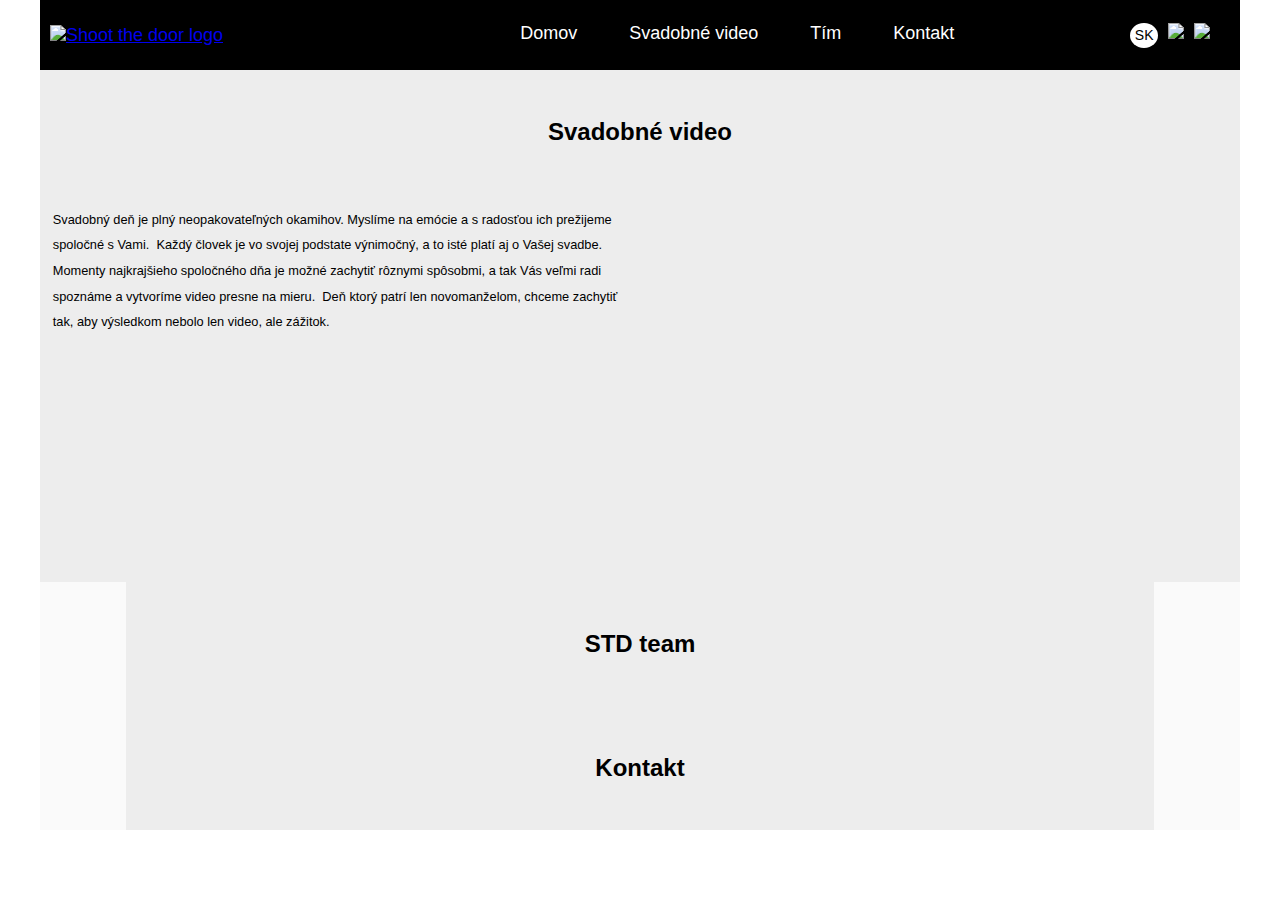
==== commit 3404a494: "First commit without intro video" ====
--- a/index.html
+++ b/index.html
@@ -7,100 +7,137 @@
  -->
 
 <head>
-  <meta charset="utf-8">
-  <meta name="author" content="www.adamdemetri.com">
-  <title>SHOOT THE DOOR</title>
+    <meta charset="utf-8">
+    <meta name="author" content="www.adamdemetri.com">
+    <title>SHOOT THE DOOR</title>
 
-  <link rel="stylesheet" href="https://use.fontawesome.com/releases/v5.5.0/css/all.css" integrity="sha384-B4dIYHKNBt8Bc12p+WXckhzcICo0wtJAoU8YZTY5qE0Id1GSseTk6S+L3BlXeVIU" crossorigin="anonymous">
-  <link rel="stylesheet" href="css/desktop.css">
-  <link href="css/flag-icon.css" rel="stylesheet">
+    <link rel="stylesheet" href="https://use.fontawesome.com/releases/v5.5.0/css/all.css" integrity="sha384-B4dIYHKNBt8Bc12p+WXckhzcICo0wtJAoU8YZTY5qE0Id1GSseTk6S+L3BlXeVIU"
+        crossorigin="anonymous">
+    <link rel="stylesheet" href="css/main.css">
+    <link href="css/flag-icon.css" rel="stylesheet">
 
-  <!-- Favicons -->
-  <!-- generated on: //realfavicongenerator.net -->
-  <link rel="apple-touch-icon" sizes="180x180" href="/apple-touch-icon.png">
-  <link rel="icon" type="image/png" sizes="32x32" href="favicon-32x32.png">
-  <link rel="icon" type="image/png" sizes="16x16" href="favicon-16x16.png">
-  <link rel="manifest" href="/site.webmanifest">
-  <link rel="mask-icon" href="/safari-pinned-tab.svg" color="#000000">
-  <meta name="msapplication-TileColor" content="#ffffff">
-  <meta name="theme-color" content="#ffffff">
+    <!-- Favicons -->
+    <!-- generated on: //realfavicongenerator.net -->
+    <link rel="apple-touch-icon" sizes="180x180" href="/apple-touch-icon.png">
+    <link rel="icon" type="image/png" sizes="32x32" href="favicon-32x32.png">
+    <link rel="icon" type="image/png" sizes="16x16" href="favicon-16x16.png">
+    <link rel="manifest" href="/site.webmanifest">
+    <link rel="mask-icon" href="/safari-pinned-tab.svg" color="#000000">
+    <meta name="msapplication-TileColor" content="#ffffff">
+    <meta name="theme-color" content="#ffffff">
 
 </head>
 
 <body>
-  <main>
-    <nav>
-      <span id="navbarToggle">
-      <i class="fas fa-bars"></i>
-    </span>
-      <a href="#" class="logo"><img src="sources/podklady/ShootTheDoorInline.svg" alt="Shoot the door logo" height="20"></a>
-      <ul id="menu">
-        <li>
-          <a href="#">Domov</a>
-        </li>
-        <li>
-          <a href="#">Svadobné video</a>
-        </li>
-        <li>
-          <a href="#">Tím</a>
-        </li>
-        <li>
-          <a href="#">Kontakt</a>
-        </li>
-        <li>
-          <div class="dropdown">
-            <button onclick="myFunction()" class="dropbtn">SK</button>
-            <div id="myDropdown" class="dropdown-content">
-              <a><span class="flag-icon flag-icon-sk"></span></a>
-              <a><span  class="flag-icon flag-icon-us"></span></a>
-            </div>
-        </li>
-        <li class="hideForMobile">
-          <a href="#"><img class="icons" src="sources/icons/fb.svg"/></a>
-        </li>
-        <li class="hideForMobile">
-          <a href="#"><img class="icons" src="sources/icons/yt.svg"/></a>
-        </li>
-      </ul>
-    </nav>
+    <main>
+        <nav>
+            <span id="navbarToggle">
+                <i class="fas fa-bars"></i>
+            </span>
+            <a href="#" class="logo"><img src="sources/podklady/ShootTheDoorInline.svg" alt="Shoot the door logo"
+                    height="20"></a>
+            <ul id="menu">
+                <li>
+                    <a href="#">Domov</a>
+                </li>
+                <li>
+                    <a href="#">Svadobné video</a>
+                </li>
+                <li>
+                    <a href="#">Tím</a>
+                </li>
+                <li>
+                    <a href="#">Kontakt</a>
+                </li>
+                <li>
+                    <div class="dropdown">
+                        <button onclick="myFunction()" class="dropbtn">SK</button>
+                        <div id="myDropdown" class="dropdown-content">
+                            <a><span class="flag-icon flag-icon-sk"></span></a>
+                            <a><span class="flag-icon flag-icon-us"></span></a>
+                        </div>
+                </li>
+                <li class="hideForMobile">
+                    <a href="#"><img class="icons" src="sources/icons/fb.svg" /></a>
+                </li>
+                <li class="hideForMobile">
+                    <a href="#"><img class="icons" src="sources/icons/yt.svg" /></a>
+                </li>
+            </ul>
+        </nav>
 
 
-    <!-- Landing page with video -->
-    <section>
-      <div class="videoDiv">
-        <video loop muted autoplay poster="" class="video">
-            <source src="sources/vid/STDbackgroundVide.mp4" type="video/mp4">
-          </video>
-      </div>
-    </section>
+        <!-- Landing page with video -->
+        <section>
+            <article>
+        </article>
+        </section>
 
-    <!-- Wedding video -->
-    <section id="aboutUs">
-      <aside></aside>
-      <article>
-      <h2>Svadobné video</h2>
-      </article>
-      <aside></aside>
-    </section>
+        <!-- Wedding video -->
+        <section id="aboutUs">
 
-    <!-- Team -->
-    <section id="STDteam">
-      <article id="davo">
+            <article>
+                <h2>Svadobné video</h2>
+                <section>
 
-      </article>
-    </section>
+                    <article>
+                        <p>Svadobný deň je plný neopakovateľných okamihov. Myslíme na emócie a s radosťou ich prežijeme
+                            spoločné s Vami. 
 
-    <!-- Contact form -->
-    <section id="contact">
+                            Každý človek je vo svojej podstate výnimočný, a to isté platí aj o Vašej svadbe. Momenty
+                            najkrajšieho spoločného dňa
+                            je možné zachytiť rôznymi spôsobmi, a tak Vás veľmi radi spoznáme a vytvoríme video presne
+                            na mieru. 
 
-    </section>
-  </main>
+                            Deň ktorý patrí len novomanželom, chceme zachytiť tak, aby výsledkom nebolo len video, ale
+                            zážitok.
+                        </p>
+                    </article>
 
+                    <article>
+                        <section>
+                            <article>
+                                <iframe src="https://www.youtube.com/embed/8yGQbPNfTCI" frameborder="0" allow="accelerometer; autoplay; encrypted-media; gyroscope; picture-in-picture"
+                                    allowfullscreen></iframe>
+                                <iframe src="https://www.youtube.com/embed/rvGVvEh-tN8" frameborder="0" allow="accelerometer; autoplay; encrypted-media; gyroscope; picture-in-picture"
+                                    allowfullscreen></iframe>
+                            </article>
+                            <article>
+                                <iframe src="https://www.youtube.com/embed/eVQFfc6EO0Y" frameborder="0" allow="accelerometer; autoplay; encrypted-media; gyroscope; picture-in-picture" allowfullscreen></iframe>
+                                <iframe src="https://www.youtube.com/embed/tNUavveHW14" frameborder="0" allow="accelerometer; autoplay; encrypted-media; gyroscope; picture-in-picture" allowfullscreen></iframe>                                    
+                            </article>
+                        </section>
+                    </article>
+
+
+                </section>
+            </article>
+        </section>
+
+        <!-- Team -->
+        <section id="STDteam">
+            <aside></aside>
+            <article>
+                <h2>STD team</h2>
+            </article>
+            <aside></aside>
+        </section>
+
+        <!-- Contact form -->
+        <section id="contact">
+            <aside></aside>
+            <article>
+                <h2>Kontakt</h2>
+            </article>
+            <aside></aside>
+        </section>
+    </main>
+<footer></footer>
 </body>
 
 <script src="js/jquery.min.js"></script>
-<script src="js/navbar.js"></script>
+<!-- <script src="js/navbar.js"></script> -->
 <script src="js/vanilla.js"></script>
 
 
-</html>
+</html>--- a/css/main.css
+++ b/css/main.css
@@ -0,0 +1,261 @@
+* {
+  margin: 0;
+  padding: 0;
+  outline: 0;
+  box-sizing: border-box;
+  font-family: Tahoma, Geneva, sans-serif;
+}
+
+body {
+    /* background: RGBA(237, 237, 237, 1.00); */
+}
+
+main {
+  max-width: 1200px;
+  margin: 0 auto;
+  background: #FAFAFA;
+}
+
+section {
+  display: flex;
+  flex-wrap: wrap;
+}
+
+article, aside {
+  flex-basis: 100%;
+}
+
+nav {
+  font-size: 18px;
+  background: black;
+  padding-bottom: 10px;
+}
+
+nav>ul {
+  list-style-type: none;
+  display: none;
+}
+
+nav>ul>li>a {
+  text-decoration: none;
+  color: white;
+}
+
+nav>ul li {
+  text-align: center;
+  margin: 15px auto;
+}
+
+.logo {
+  display: inline-block;
+  margin-top: 10px;
+  margin-left: 10px;
+}
+
+#navbarToggle {
+  position: absolute;
+  top: 10px;
+  right: 15px;
+  cursor: pointer;
+  color: white;
+  font-size: 24px;
+}
+
+.active {
+  display: block;
+}
+
+.hideForMobile {
+  display: none;
+}
+
+.dropbtn {
+    background-color: white;
+    color: black;
+    padding: 4.5px;
+    border-radius: 50%;
+    font-size: 14px;
+    border: none;
+    cursor: pointer;
+}
+/* Dropdown button on hover & focus */
+.dropbtn:hover, .dropbtn:focus {
+    background-color: black;
+    color:white;
+}
+
+/* The container <div> - needed to position the dropdown content */
+.dropdown {
+    position: relative;
+    display: inline-block;
+}
+/* Dropdown Content (Hidden by Default) */
+.dropdown-content {
+    display: none;
+    position: absolute;
+    background-color: RGBA(250, 250, 250, 0.5);
+    border-radius: 5%;
+    text-align: left;
+    box-shadow: 0px 8px 16px 0px rgba(0,0,0,0.2);
+    z-index: 1;
+}
+
+/* Links inside the dropdown */
+.dropdown-content a {
+    color: black;
+    padding: 5px 10px;
+    display: block;
+}
+
+/* Change color of dropdown links on hover */
+.dropdown-content a:hover {
+  background-color: RGBA(250, 250, 250, 1.00);
+}
+
+/* Show the dropdown menu (use JS to add this class to the .dropdown-content container when the user clicks on the dropdown button) */
+.show {
+  display:inline-flex;
+  position:relative;
+}
+
+@media screen and (min-width: 800px) {
+  nav {
+    display: flex;
+    justify-content: center;
+    align-items: center;
+    padding-bottom: 0;
+    height: 70px;
+  }
+  nav>ul {
+    display: flex;
+    margin-right: 30px;
+  }
+  nav>ul li {
+    margin: 0;
+  }
+  nav>ul li:nth-child(5) {
+    margin: 0;
+    margin-left: auto;
+  }
+  nav>ul>li>a {
+    margin-left: 40px;
+  }
+
+  nav>ul>li:nth-child(1) a,
+  nav>ul>li:nth-child(2) a,
+  nav>ul>li:nth-child(3) a,
+  nav>ul>li:nth-child(4) a {
+    margin:none;
+    padding: 6px;
+    border-radius: 5px;
+  }
+  nav>ul>li:nth-child(4) {
+  margin-right: 170px;
+  }
+
+  nav>ul>li:nth-child(6) a,
+  nav>ul>li:nth-child(7) a{
+    margin-left: 10px;
+  }
+
+  nav>ul>li>a:hover {
+    background: white;
+    color: black;
+  }
+
+  nav>ul>li:nth-child(6) a:hover,
+  nav>ul>li:nth-child(7) a:hover {
+    background: transparent;
+  }
+  .logo {
+    margin-top: 0;
+    margin-right: auto;
+  }
+  #navbarToggle {
+    display: none;
+  }
+
+  .hideForMobile {
+    display: block;
+  }
+
+  .icons {
+    height: 25px;
+  }
+}
+
+@media screen and (min-width: 800px) {
+  article {
+    flex: 1.2;
+    flex-shrink: 1;
+    background: RGBA(237, 237, 237, 1.00);
+  }
+
+  aside {
+    flex: 0.1;
+  }
+
+
+  .dropbtn {
+      background-color: white;
+      color: black;
+      padding: 4.5px;
+      border-radius: 50%;
+      font-size: 14px;
+      border: none;
+      cursor: pointer;
+  }
+  /* Dropdown button on hover & focus */
+  .dropbtn:hover, .dropbtn:focus {
+      background-color: black;
+      color:white;
+  }
+
+  /* The container <div> - needed to position the dropdown content */
+  .dropdown {
+      position: relative;
+      display: inline-block;
+  }
+  /* Dropdown Content (Hidden by Default) */
+  .dropdown-content {
+    vertical-align: center;
+      display: none;
+      position: absolute;
+      background-color: RGBA(250, 250, 250, 0.5);
+      border-radius: 5%;
+      text-align: left;
+      box-shadow: 0px 8px 16px 0px rgba(0,0,0,0.3);
+      z-index: 1;
+  }
+
+  /* Links inside the dropdown */
+  .dropdown-content a {
+      padding: 5px 10px;
+      display: block;
+  }
+
+  /* Change color of dropdown links on hover */
+  .dropdown-content a:hover {
+    background-color: RGBA(250, 250, 250, 1.00);
+    border-radius: 5%;
+  }
+
+  /* Show the dropdown menu (use JS to add this class to the .dropdown-content container when the user clicks on the dropdown button) */
+  .show {display:block;}
+
+  h2 {
+      margin: 2em 0em 2em 0em;
+      text-align: center;
+  }
+
+  article>p {
+      padding: 1em;
+      font-weight: 300;
+      font-size: 0.8em;
+      line-height: 2em;
+  }
+  iframe {
+      max-width:250px;
+      padding-bottom: 2.5em;
+  }
+}
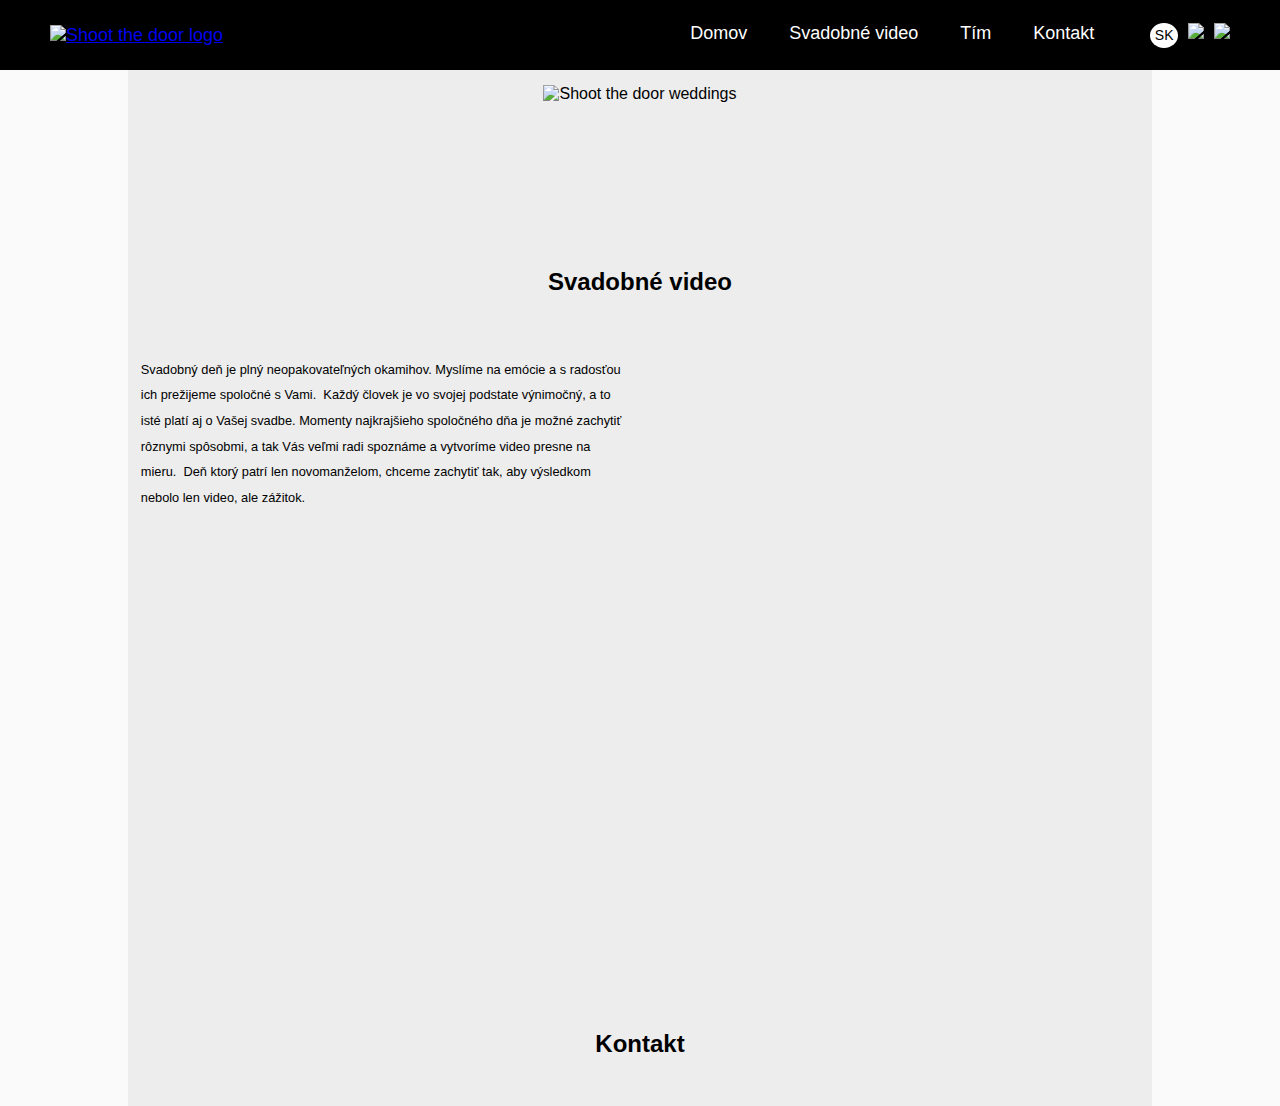
==== commit 141e4ec7: "added team section, finished intro video" ====
--- a/index.html
+++ b/index.html
@@ -69,13 +69,20 @@
 
         <!-- Landing page with video -->
         <section>
-            <article>
-        </article>
+            <article class="video-container">
+                <video autoplay loop muted>
+                    <source src="sources/vid/STDbackgroundVideo.mp4" type="video/mp4">
+                    Your browser does not support the video tag.
+                </video>
+                <div class="overlay">
+                    <img src="sources/podklady/STDwed.svg" alt="Shoot the door weddings">
+                </div>
+            </article>
         </section>
 
         <!-- Wedding video -->
         <section id="aboutUs">
-
+            <aside></aside>
             <article>
                 <h2>Svadobné video</h2>
                 <section>
@@ -103,23 +110,29 @@
                                     allowfullscreen></iframe>
                             </article>
                             <article>
-                                <iframe src="https://www.youtube.com/embed/eVQFfc6EO0Y" frameborder="0" allow="accelerometer; autoplay; encrypted-media; gyroscope; picture-in-picture" allowfullscreen></iframe>
-                                <iframe src="https://www.youtube.com/embed/tNUavveHW14" frameborder="0" allow="accelerometer; autoplay; encrypted-media; gyroscope; picture-in-picture" allowfullscreen></iframe>                                    
+                                <iframe src="https://www.youtube.com/embed/eVQFfc6EO0Y" frameborder="0" allow="accelerometer; autoplay; encrypted-media; gyroscope; picture-in-picture"
+                                    allowfullscreen></iframe>
+                                <iframe src="https://www.youtube.com/embed/tNUavveHW14" frameborder="0" allow="accelerometer; autoplay; encrypted-media; gyroscope; picture-in-picture"
+                                    allowfullscreen></iframe>
                             </article>
                         </section>
                     </article>
 
-
                 </section>
             </article>
+            <aside></aside>
         </section>
 
         <!-- Team -->
         <section id="STDteam">
             <aside></aside>
-            <article>
-                <h2>STD team</h2>
-            </article>
+                    <article>
+                        <section>
+                        <img class="members" src="sources/podklady/davo.svg" alt="">
+                        <img class="members" src="sources/podklady/davo.svg" alt="">
+                        <img class="members" src="sources/podklady/davo.svg" alt="">
+                        </section>
+                    </article>
             <aside></aside>
         </section>
 
@@ -132,7 +145,7 @@
             <aside></aside>
         </section>
     </main>
-<footer></footer>
+    <footer></footer>
 </body>
 
 <script src="js/jquery.min.js"></script>
--- a/css/main.css
+++ b/css/main.css
@@ -11,7 +11,7 @@
 }
 
 main {
-  max-width: 1200px;
+  max-width: 1500px;
   margin: 0 auto;
   background: #FAFAFA;
 }
@@ -128,17 +128,24 @@
   }
   nav>ul {
     display: flex;
-    margin-right: 30px;
+    margin-right: 50px;
   }
   nav>ul li {
     margin: 0;
   }
+
+  nav>ul li:nth-child(4) a {
+      margin-right:50px;
+  }
+
   nav>ul li:nth-child(5) {
     margin: 0;
     margin-left: auto;
   }
+  
+
   nav>ul>li>a {
-    margin-left: 40px;
+    margin-left: 30px;
   }
 
   nav>ul>li:nth-child(1) a,
@@ -149,9 +156,7 @@
     padding: 6px;
     border-radius: 5px;
   }
-  nav>ul>li:nth-child(4) {
-  margin-right: 170px;
-  }
+  
 
   nav>ul>li:nth-child(6) a,
   nav>ul>li:nth-child(7) a{
@@ -167,9 +172,10 @@
   nav>ul>li:nth-child(7) a:hover {
     background: transparent;
   }
-  .logo {
+  a.logo {
     margin-top: 0;
     margin-right: auto;
+    margin-left:50px;
   }
   #navbarToggle {
     display: none;
@@ -186,7 +192,7 @@
 
 @media screen and (min-width: 800px) {
   article {
-    flex: 1.2;
+    flex: 0.8;
     flex-shrink: 1;
     background: RGBA(237, 237, 237, 1.00);
   }
@@ -258,4 +264,41 @@
       max-width:250px;
       padding-bottom: 2.5em;
   }
-}
+
+
+ .video-container {
+     position: relative;
+     margin:auto
+ }
+
+ video {
+     height: auto;
+     vertical-align: middle;
+     width: 100%;
+ }
+ .overlay {
+     background: rgba(0, 0, 0, 0);
+     position: absolute;
+     top: 0;
+     right: 0;
+     bottom: 0;
+     left: 0;
+     display: flex;
+     align-items: center;
+     justify-content: center;
+ }
+ .overlay img {
+     height: 120px;
+ }
+
+
+ .members {
+     height: 250px;
+     box-shadow: 2px 3px 10px 0 RGBA(136, 136, 136, 0.3);
+ }
+
+ img.members {
+     text-align: center;
+ }
+
+}
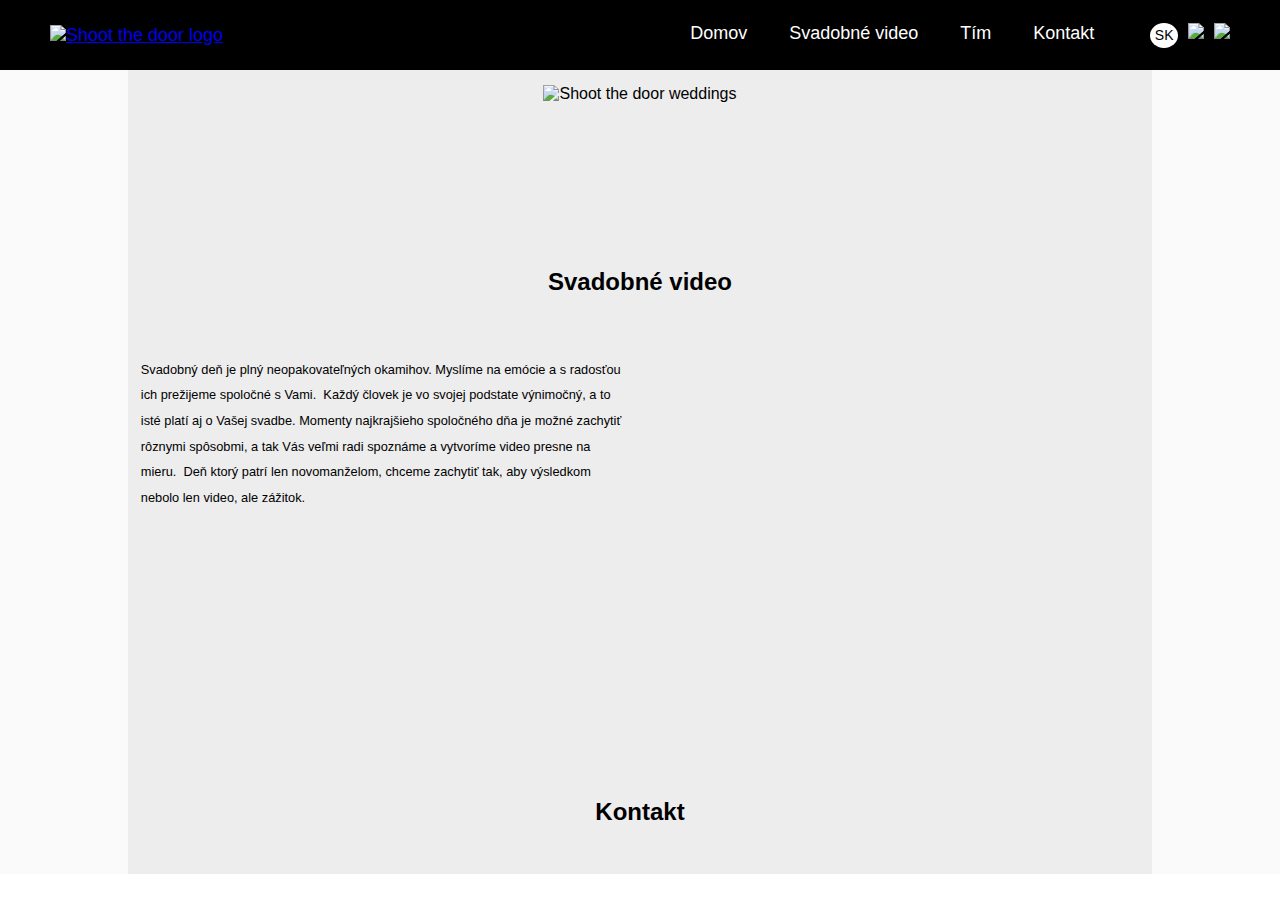
==== commit 1de6e4ea: "work on members section" ====
--- a/index.html
+++ b/index.html
@@ -128,9 +128,15 @@
             <aside></aside>
                     <article>
                         <section>
+                            <article>
                         <img class="members" src="sources/podklady/davo.svg" alt="">
-                        <img class="members" src="sources/podklady/davo.svg" alt="">
-                        <img class="members" src="sources/podklady/davo.svg" alt="">
+                            </article>
+                            <article>
+                                <img class="members" src="sources/podklady/davo.svg" alt="">
+                            </article>
+                            <article>
+                                <img class="members" src="sources/podklady/davo.svg" alt="">
+                            </article>
                         </section>
                     </article>
             <aside></aside>
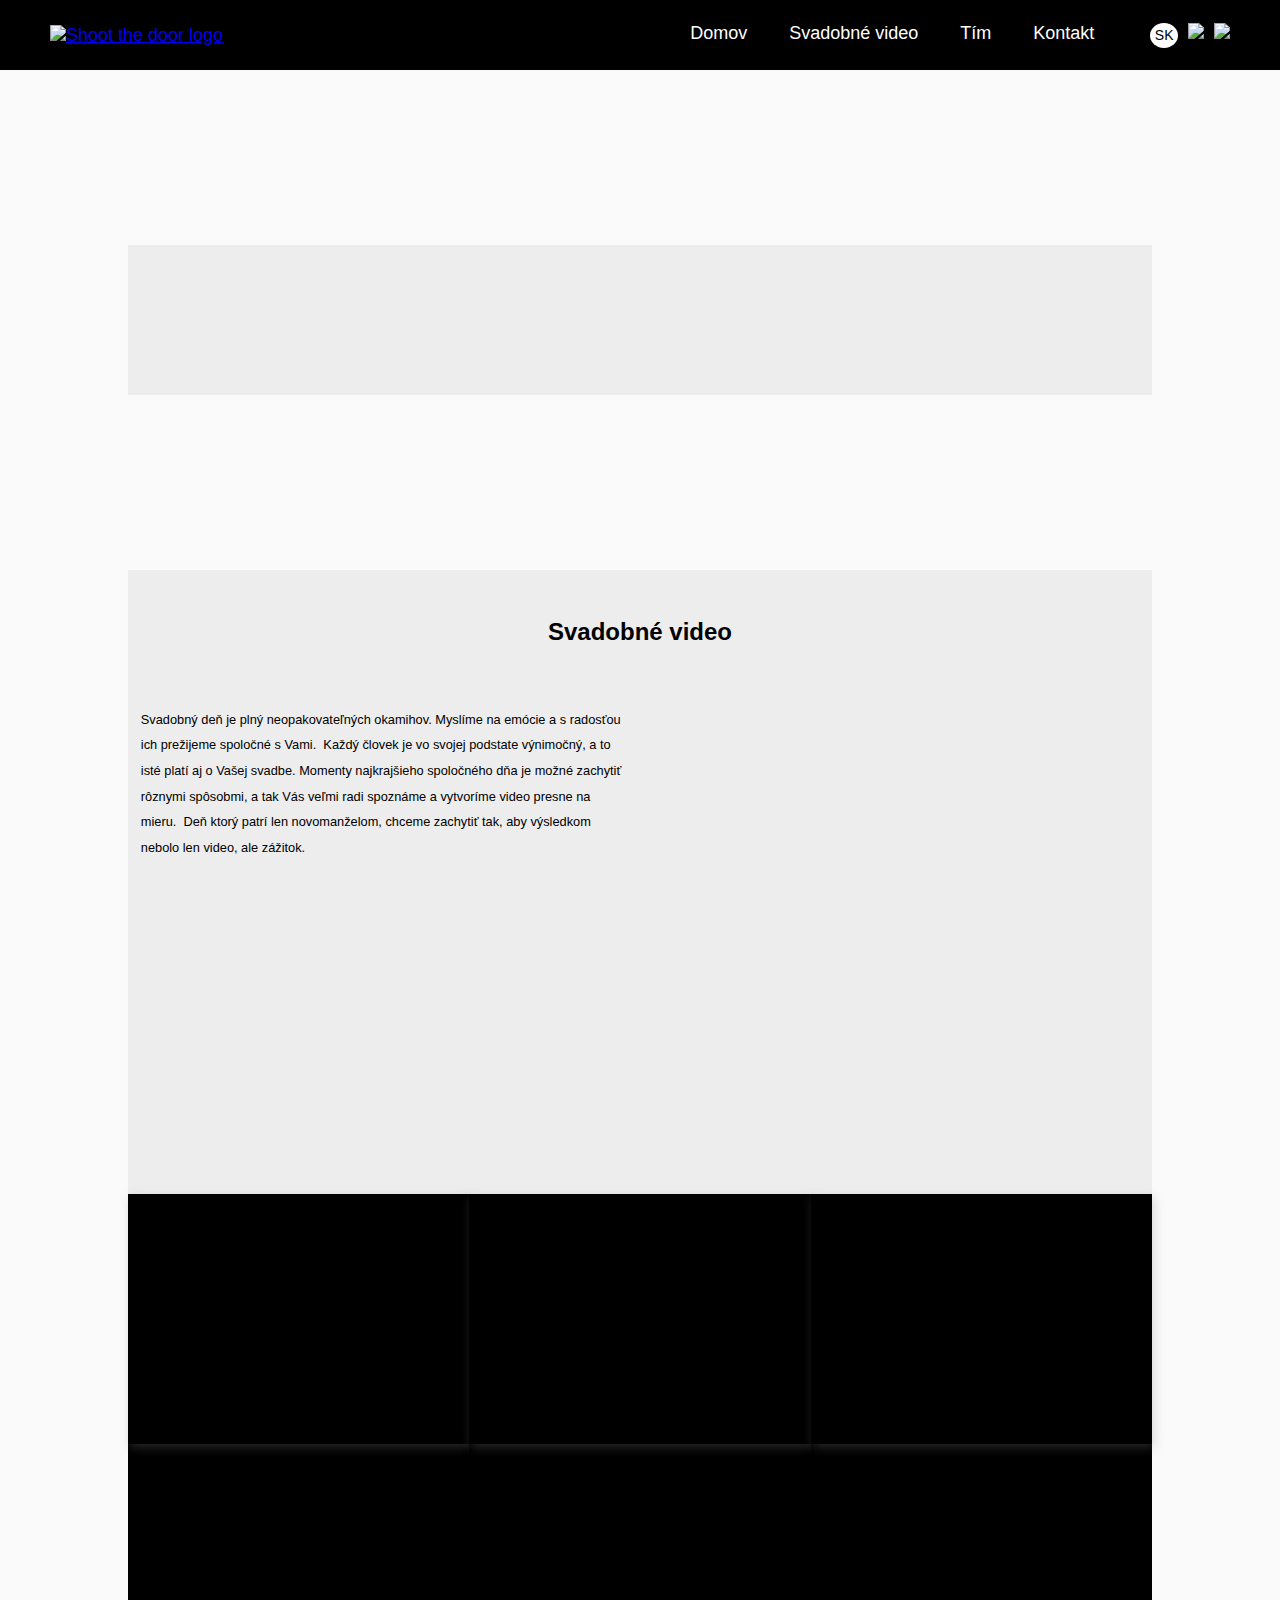
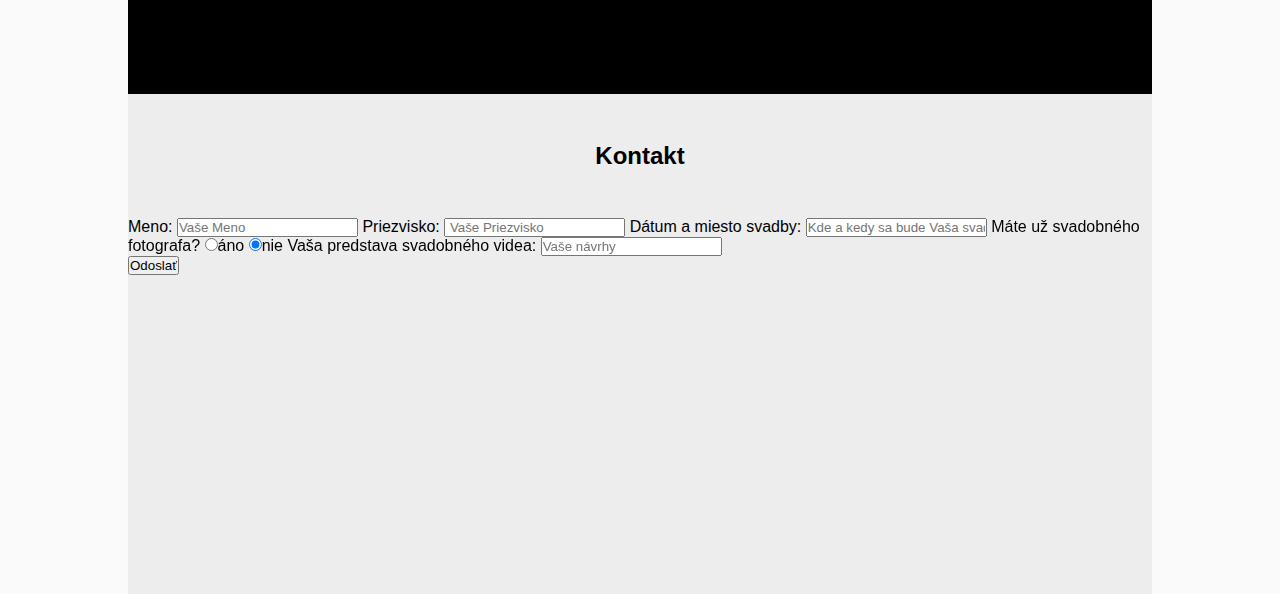
==== commit 40ab139e: "added intro animation, basic contact form, aligned Team section" ====
--- a/index.html
+++ b/index.html
@@ -15,6 +15,8 @@
         crossorigin="anonymous">
     <link rel="stylesheet" href="css/main.css">
     <link href="css/flag-icon.css" rel="stylesheet">
+    <link rel="stylesheet" href="css/animate.css">
+    <link rel="stylesheet" href="css/contactForm.css">
 
     <!-- Favicons -->
     <!-- generated on: //realfavicongenerator.net -->
@@ -75,7 +77,7 @@
                     Your browser does not support the video tag.
                 </video>
                 <div class="overlay">
-                    <img src="sources/podklady/STDwed.svg" alt="Shoot the door weddings">
+                    <img class="introTextAnimation" src="sources/podklady/STDwed.svg" alt="Shoot the door weddings">
                 </div>
             </article>
         </section>
@@ -126,28 +128,52 @@
         <!-- Team -->
         <section id="STDteam">
             <aside></aside>
-                    <article>
-                        <section>
-                            <article>
+            <article>
+                <section>
+                    <article style="background: black">
                         <img class="members" src="sources/podklady/davo.svg" alt="">
-                            </article>
-                            <article>
-                                <img class="members" src="sources/podklady/davo.svg" alt="">
-                            </article>
-                            <article>
-                                <img class="members" src="sources/podklady/davo.svg" alt="">
-                            </article>
-                        </section>
                     </article>
+                    <article style="background: black">
+                        <img class="members" src="sources/podklady/davo.svg" alt="">
+                    </article>
+                    <article style="background: black">
+                        <img class="members" src="sources/podklady/davo.svg" alt="">
+                    </article>
+                </section>
+            </article>
             <aside></aside>
         </section>
 
         <!-- Contact form -->
         <section id="contact">
             <aside></aside>
-            <article>
-                <h2>Kontakt</h2>
-            </article>
+                <article>
+                    <h2>Kontakt</h2>
+                    <form action="/submit.php" method="POST" target="_self">
+                        <label for="name">Meno:</label>
+                        <input type="text" name="Meno" placeholder="Vaše Meno" required autofocus />
+
+                        <label for="surname">Priezvisko:</label>
+                        <input type="text" name="Priezvisko" placeholder=" Vaše Priezvisko" required autofocus />
+
+                        <label for="wedding">Dátum a miesto svadby:</label>
+                        <input type="text" name="Dátum a miesto svadby" placeholder="Kde a kedy sa bude Vaša svadba konať"
+                            required>
+
+                        <label for="photograph">Máte už svadobného fotografa?</label>
+                        <input type="radio" name="fotograf" value="áno">áno
+                        <input type="radio" name="fotograf" value="nie" checked>nie
+
+                        <label for="wedInfo">Vaša predstava svadobného videa:</label>
+                        <input type="text" name="Predstava" placeholder="Vaše návrhy">
+                        <div class="g-recaptcha" data-sitekey="SITE KEY"></div>
+                        <input type="submit" value="Odoslať">
+                        </div>
+
+                        </div>
+
+                    </form>
+                </article>
             <aside></aside>
         </section>
     </main>
--- a/css/main.css
+++ b/css/main.css
@@ -19,6 +19,8 @@
 section {
   display: flex;
   flex-wrap: wrap;
+  justify-content: center;
+  min-height: 500px;
 }
 
 article, aside {
@@ -298,7 +300,33 @@
  }
 
  img.members {
-     text-align: center;
- }
-
-}
+     display: block;
+     margin: auto;
+ }
+
+ .introTextAnimation {
+     opacity:0;
+     animation: textIntro 3s ease-in-out 1s 1 normal forwards;
+
+ }
+
+ @keyframes textIntro {
+     0% {
+         opacity:0;
+          -webkit-transform: translate3d(0, -50%, 0);
+          transform: translate3d(0, -50%, 0);
+          visibility: visible;
+    }
+
+     50% {
+         opacity: 1;
+         -webkit-transform: translate3d(0, 0, 0);
+         transform: translate3d(0, 0, 0);
+     }
+     100% {
+         opacity: 0;
+
+     }
+ }
+
+}
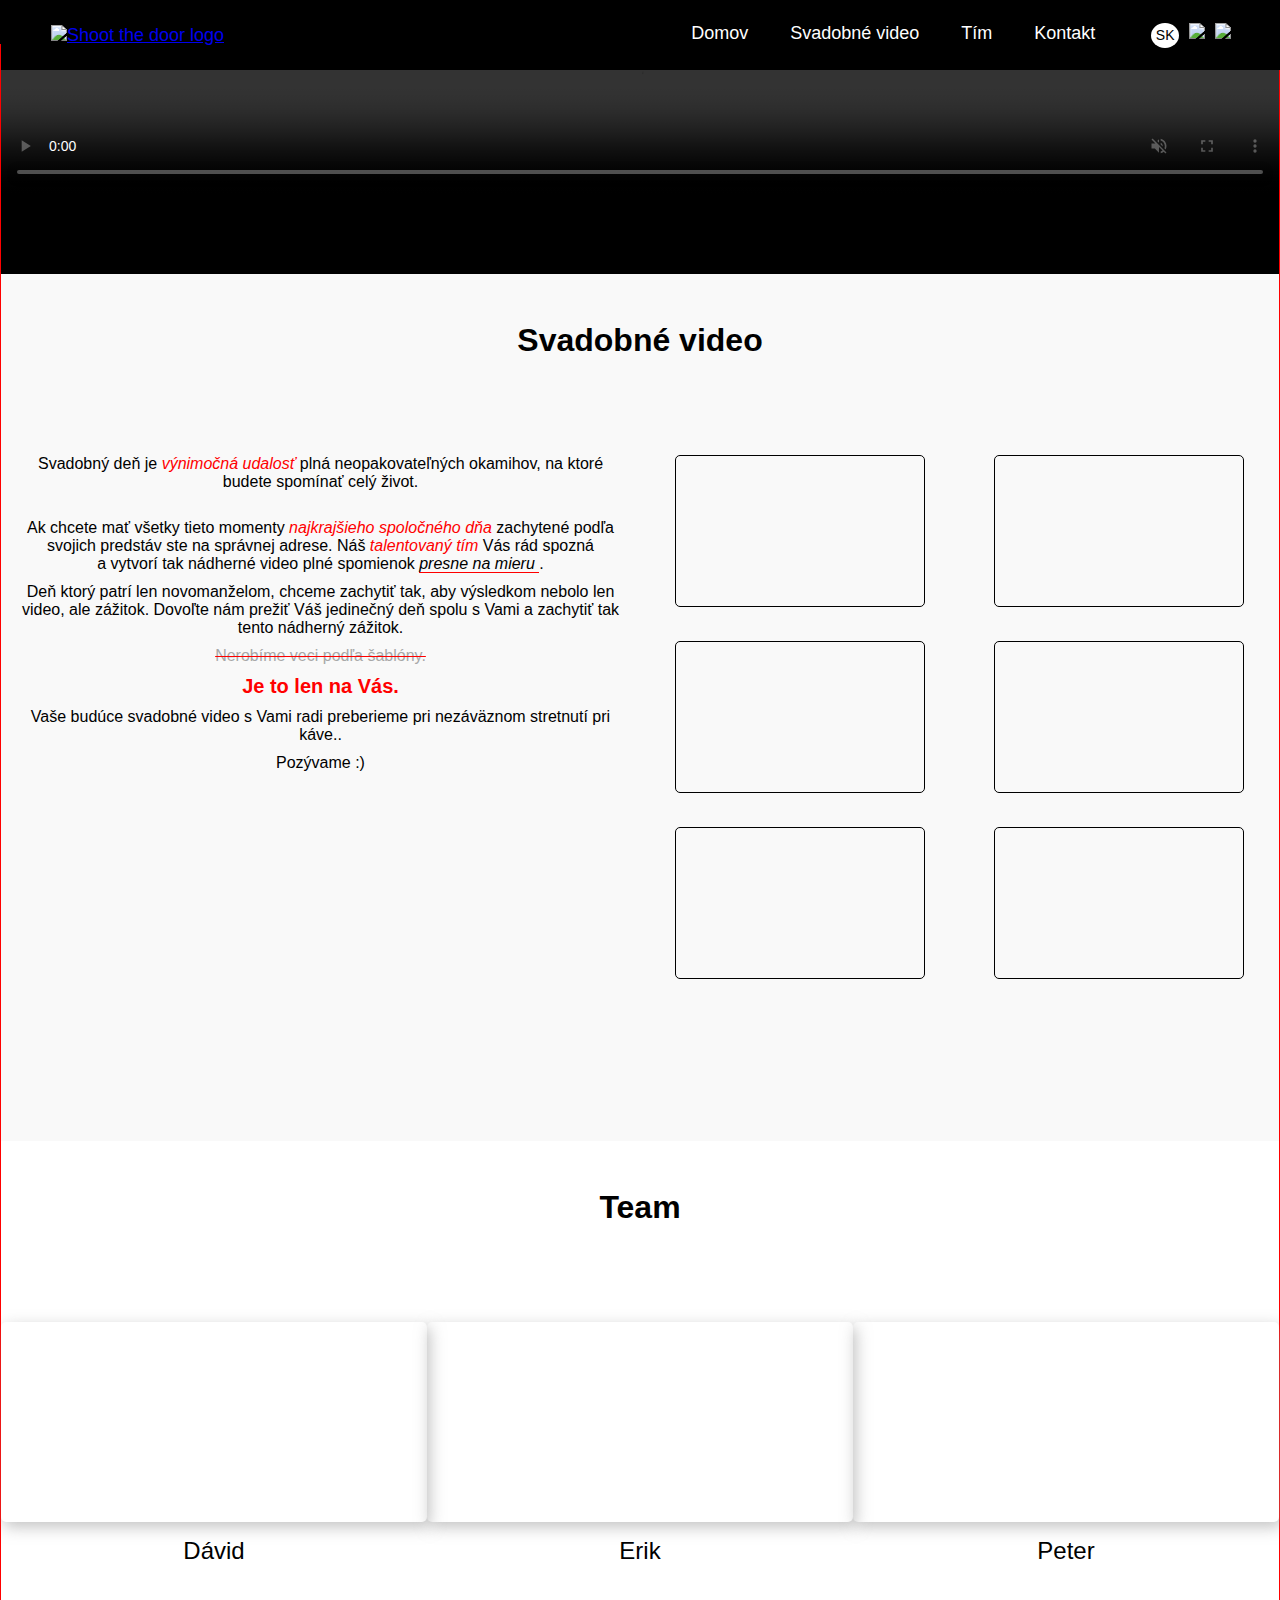
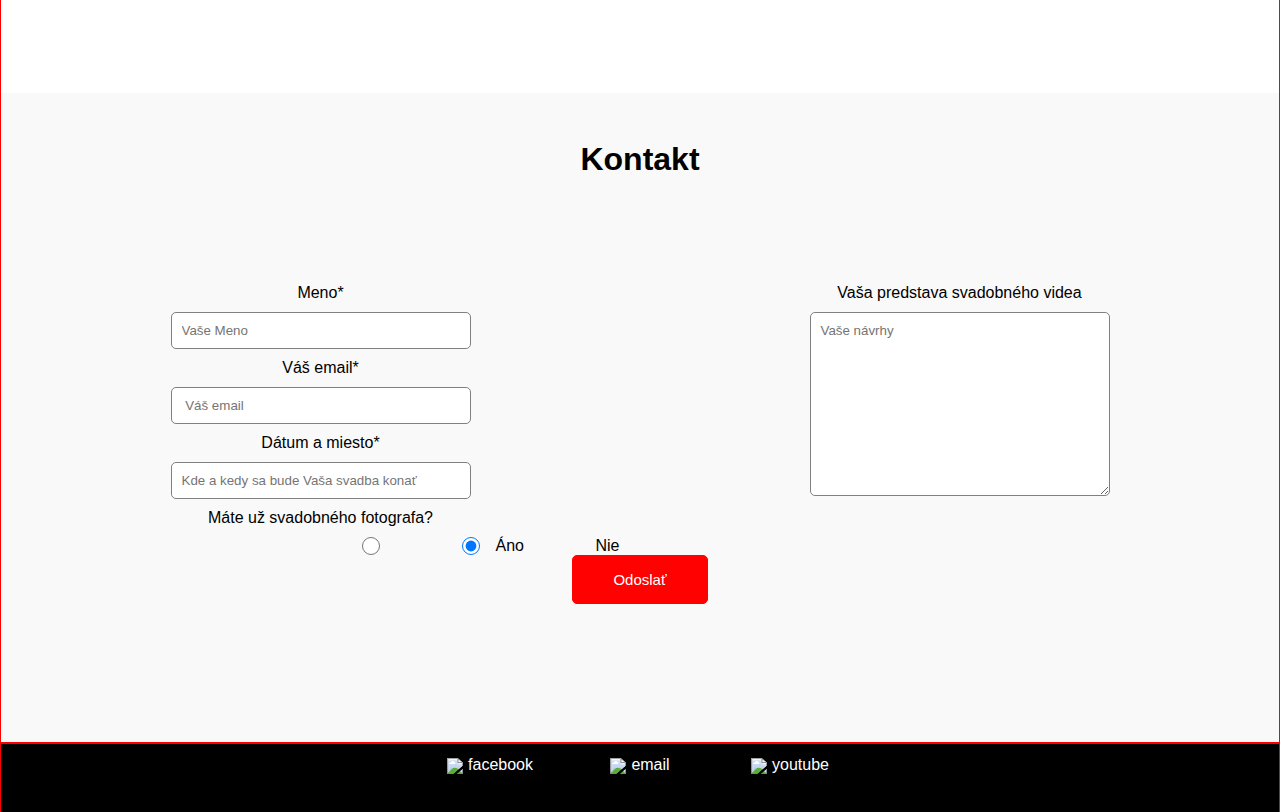
==== commit c04b92ff: "update" ====
--- a/index.html
+++ b/index.html
@@ -4,185 +4,215 @@
 <!-- NOTE:
 //navbar
 https://itnext.io/how-to-build-a-responsive-navbar-using-flexbox-and-javascript-eb0af24f19bf
+
+// contact From + recaptcha + php
+https://code-boxx.com/php-contact-form-recaptcha/#sec-register
  -->
 
 <head>
-    <meta charset="utf-8">
-    <meta name="author" content="www.adamdemetri.com">
-    <title>SHOOT THE DOOR</title>
-
-    <link rel="stylesheet" href="https://use.fontawesome.com/releases/v5.5.0/css/all.css" integrity="sha384-B4dIYHKNBt8Bc12p+WXckhzcICo0wtJAoU8YZTY5qE0Id1GSseTk6S+L3BlXeVIU"
-        crossorigin="anonymous">
-    <link rel="stylesheet" href="css/main.css">
-    <link href="css/flag-icon.css" rel="stylesheet">
-    <link rel="stylesheet" href="css/animate.css">
-    <link rel="stylesheet" href="css/contactForm.css">
-
-    <!-- Favicons -->
-    <!-- generated on: //realfavicongenerator.net -->
-    <link rel="apple-touch-icon" sizes="180x180" href="/apple-touch-icon.png">
-    <link rel="icon" type="image/png" sizes="32x32" href="favicon-32x32.png">
-    <link rel="icon" type="image/png" sizes="16x16" href="favicon-16x16.png">
-    <link rel="manifest" href="/site.webmanifest">
-    <link rel="mask-icon" href="/safari-pinned-tab.svg" color="#000000">
-    <meta name="msapplication-TileColor" content="#ffffff">
-    <meta name="theme-color" content="#ffffff">
+  <meta charset="utf-8">
+  <meta content="width=device-width, initial-scale=1" name="viewport" />
+  <meta name="author" content="www.adamdemetri.com">
+  <meta property="og:image" content="sources/img/stds.png" />
+  <title>SHOOT THE DOOR</title>
+
+  <link rel="stylesheet" href="https://use.fontawesome.com/releases/v5.5.0/css/all.css" integrity="sha384-B4dIYHKNBt8Bc12p+WXckhzcICo0wtJAoU8YZTY5qE0Id1GSseTk6S+L3BlXeVIU" crossorigin="anonymous">
+  <link rel="stylesheet" href="css/main.css">
+  <link href="css/flag-icon.css" rel="stylesheet">
+  <link rel="stylesheet" href="css/animate.css">
+  <link rel="stylesheet" href="css/contactForm.css">
+
+  <!-- Favicons -->
+  <!-- generated on: //realfavicongenerator.net -->
+  <link rel="apple-touch-icon" sizes="180x180" href="/apple-touch-icon.png">
+  <link rel="icon" type="image/png" sizes="32x32" href="favicon-32x32.png">
+  <link rel="icon" type="image/png" sizes="16x16" href="favicon-16x16.png">
+  <link rel="manifest" href="/site.webmanifest">
+  <link rel="mask-icon" href="/safari-pinned-tab.svg" color="#000000">
+  <meta name="msapplication-TileColor" content="#ffffff">
+  <meta name="theme-color" content="#ffffff">
+
+  <script src='https://www.google.com/recaptcha/api.js'></script>
 
 </head>
 
-<body>
-    <main>
-        <nav>
-            <span id="navbarToggle">
+<body id="top">
+  <main>
+    <nav id="navbar">
+      <span id="navbarToggle">
                 <i class="fas fa-bars"></i>
             </span>
-            <a href="#" class="logo"><img src="sources/podklady/ShootTheDoorInline.svg" alt="Shoot the door logo"
+      <a href="#top" class="logo"><img src="sources/podklady/ShootTheDoorInline.svg" alt="Shoot the door logo"
                     height="20"></a>
-            <ul id="menu">
-                <li>
-                    <a href="#">Domov</a>
-                </li>
-                <li>
-                    <a href="#">Svadobné video</a>
-                </li>
-                <li>
-                    <a href="#">Tím</a>
-                </li>
-                <li>
-                    <a href="#">Kontakt</a>
-                </li>
-                <li>
-                    <div class="dropdown">
-                        <button onclick="myFunction()" class="dropbtn">SK</button>
-                        <div id="myDropdown" class="dropdown-content">
-                            <a><span class="flag-icon flag-icon-sk"></span></a>
-                            <a><span class="flag-icon flag-icon-us"></span></a>
-                        </div>
-                </li>
-                <li class="hideForMobile">
-                    <a href="#"><img class="icons" src="sources/icons/fb.svg" /></a>
-                </li>
-                <li class="hideForMobile">
-                    <a href="#"><img class="icons" src="sources/icons/yt.svg" /></a>
-                </li>
-            </ul>
-        </nav>
-
-
-        <!-- Landing page with video -->
-        <section>
-            <article class="video-container">
-                <video autoplay loop muted>
+      <ul id="menu">
+        <li>
+          <a href="#top" class="js_translate">Domov</a>
+        </li>
+        <li>
+          <a href="#aboutUs" class="js_translate">Svadobné video</a>
+        </li>
+        <li>
+          <a href="#STDteam" class="js_translate">Tím</a>
+        </li>
+        <li>
+          <a href="#contact" class="js_translate">Kontakt</a>
+        </li>
+        <li>
+          <div class="dropdown" id="changeSelector">
+            <button onclick="myFunction()" class="dropbtn">SK</button>
+            <div id="myDropdown" class="dropdown-content">
+              <a><span class="flag-icon flag-icon-sk"></span></a>
+              <a onclick="translateToEN()"><span class="flag-icon flag-icon-us"></span></a>
+            </div>
+        </li>
+        <li class="hideForMobile">
+          <a href="https://www.facebook.com/pages/category/Movie-Television-Studio/Shoot-The-Door-Studio-114432685624477/"><img class="icons" src="sources/icons/fb.svg" /></a>
+        </li>
+        <li class="hideForMobile">
+          <a href="https://www.youtube.com/channel/UCW3a_ZOT1CgDjS1B9JcsvJA"><img class="icons" src="sources/icons/yt.svg" /></a>
+        </li>
+      </ul>
+    </nav>
+
+
+    <!-- Landing page with video -->
+    <section>
+      <article id="changehtml" class="video-container">
+        <video autoplay loop muted controls="true">
                     <source src="sources/vid/STDbackgroundVideo.mp4" type="video/mp4">
                     Your browser does not support the video tag.
                 </video>
-                <div class="overlay">
-                    <img class="introTextAnimation" src="sources/podklady/STDwed.svg" alt="Shoot the door weddings">
-                </div>
+        <div class="overlay">
+          <img id="hide"class="introTextAnimation" src="sources/podklady/STDwed.svg" alt="Shoot the door weddings">
+        </div>
+      </article>
+    </section>
+
+    <!-- Wedding video -->
+    <section id="aboutUs">
+
+      <article>
+        <h2 class="js_translate">Svadobné video</h2>
+        <section>
+
+          <article>
+            <div id="text">
+              <p class="js_translate">Svadobný deň je <span class="textDecRed">výnimočná udalosť</span> plná neopakovateľných okamihov, na ktoré budete spomínať celý život.</p><br>
+              <p class="js_translate">Ak chcete mať všetky tieto momenty <span class="textDecRed">najkrajšieho spoločného dňa</span> zachytené podľa svojich predstáv ste na správnej adrese. Náš <span class="textDecRed">talentovaný tím</span> Vás rád spozná a vytvorí tak nádherné
+                video plné spomienok
+                <span class="textDecUnder">presne na mieru </span>.</p>
+              <p class="js_translate">Deň ktorý patrí len novomanželom, chceme zachytiť tak, aby výsledkom nebolo len video, ale zážitok. Dovoľte nám prežiť Váš jedinečný deň spolu s Vami a zachytiť tak tento nádherný zážitok.</p>
+              <p class="textDecCrossed js_translate">Nerobíme veci podľa šablóny.</p>
+              <p class="textDecBack js_translate">Je to len na Vás.</p>
+              <p class="js_translate">Vaše budúce svadobné video s Vami radi preberieme pri nezáväznom stretnutí pri káve..</p>
+              <p class="js_translate">Pozývame :)</p>
+            </div>
+          </article>
+
+          <article>
+            <section>
+              <article>
+                <div class="videoDiv"><iframe src="https://www.youtube.com/embed/8yGQbPNfTCI" frameborder="0" allow="accelerometer; autoplay; encrypted-media; gyroscope; picture-in-picture" allowfullscreen></iframe></div>
+                <div class="videoDiv"><iframe src="https://www.youtube.com/embed/rvGVvEh-tN8" frameborder="0" allow="accelerometer; autoplay; encrypted-media; gyroscope; picture-in-picture" allowfullscreen></iframe></div>
+                <div class="videoDiv"><iframe src="https://www.youtube.com/embed/-p4XNkvKLS0" frameborder="0" allow="accelerometer; autoplay; encrypted-media; gyroscope; picture-in-picture" allowfullscreen></iframe></div>
+              </article>
+              <article>
+                <div class="videoDiv"><iframe src="https://www.youtube.com/embed/suj-zbgh-44" frameborder="0" allow="accelerometer; autoplay; encrypted-media; gyroscope; picture-in-picture" allowfullscreen></iframe></div>
+                <div class="videoDiv"><iframe src="https://www.youtube.com/embed/tNUavveHW14" frameborder="0" allow="accelerometer; autoplay; encrypted-media; gyroscope; picture-in-picture" allowfullscreen></iframe></div>
+                <div class="videoDiv"><iframe src="https://www.youtube.com/embed/lM_xobTOLIU" frameborder="0" allow="accelerometer; autoplay; encrypted-media; gyroscope; picture-in-picture" allowfullscreen></iframe></div>
+              </article>
+            </section>
+          </article>
+
+        </section>
+      </article>
+    </section>
+
+    <!-- Team -->
+    <section id="STDteam">
+      <article>
+        <h2 class="js_translate">Team</h2>
+        <section class="members">
+          <article>
+            <img id="david" src="sources/img/davo.png" alt="">
+            <div>Dávid</div>
+          </article>
+          <article>
+            <img id="erik" src="sources/img/kuty.png" alt="">
+            <div>Erik</div>
+          </article>
+          <article>
+            <img id="peter" src="sources/img/lado.png" alt="">
+            <div>Peter</div>
+          </article>
+        </section>
+      </article>
+    </section>
+
+    <!-- Contact form -->
+    <section id="contact">
+      <article>
+        <h2 class="js_translate">Kontakt</h2>
+        <form action="submit.php" method="post">
+          <section>
+            <article>
+              <label class="js_translate">Meno*</label>
+              <input type="text" name="firstName" placeholder="Vaše Meno" required autofocus />
+
+              <label class="js_translate">Váš email*</label>
+              <input type="text" name="email" placeholder=" Váš email" required autofocus />
+
+              <label class="js_translate">Dátum a miesto*</label>
+              <input type="text" name="dateAndPlace" placeholder="Kde a kedy sa bude Vaša svadba konať" required>
+
+              <label class="js_translate" for="photograph">Máte už svadobného fotografa?</label>
+              <section style="justify-content:center">
+                <article style="display: inline-flex;max-width: 50px;margin-right: 50px;">
+                <input class="js_translate" class="radioBtn" type="radio" name="fotograf" value="áno"><span class="js_translate">Áno</span>
+                </article>
+                <article style="display: inline-flex;max-width: 50px;">
+                <input class="js_translate" class="radioBtn" type="radio" name="fotograf" value="nie" checked><span class="js_translate">Nie</span>
+                </article>
+
+
+              </section>
+
             </article>
-        </section>
-
-        <!-- Wedding video -->
-        <section id="aboutUs">
-            <aside></aside>
+
             <article>
-                <h2>Svadobné video</h2>
-                <section>
-
-                    <article>
-                        <p>Svadobný deň je plný neopakovateľných okamihov. Myslíme na emócie a s radosťou ich prežijeme
-                            spoločné s Vami. 
-
-                            Každý človek je vo svojej podstate výnimočný, a to isté platí aj o Vašej svadbe. Momenty
-                            najkrajšieho spoločného dňa
-                            je možné zachytiť rôznymi spôsobmi, a tak Vás veľmi radi spoznáme a vytvoríme video presne
-                            na mieru. 
-
-                            Deň ktorý patrí len novomanželom, chceme zachytiť tak, aby výsledkom nebolo len video, ale
-                            zážitok.
-                        </p>
-                    </article>
-
-                    <article>
-                        <section>
-                            <article>
-                                <iframe src="https://www.youtube.com/embed/8yGQbPNfTCI" frameborder="0" allow="accelerometer; autoplay; encrypted-media; gyroscope; picture-in-picture"
-                                    allowfullscreen></iframe>
-                                <iframe src="https://www.youtube.com/embed/rvGVvEh-tN8" frameborder="0" allow="accelerometer; autoplay; encrypted-media; gyroscope; picture-in-picture"
-                                    allowfullscreen></iframe>
-                            </article>
-                            <article>
-                                <iframe src="https://www.youtube.com/embed/eVQFfc6EO0Y" frameborder="0" allow="accelerometer; autoplay; encrypted-media; gyroscope; picture-in-picture"
-                                    allowfullscreen></iframe>
-                                <iframe src="https://www.youtube.com/embed/tNUavveHW14" frameborder="0" allow="accelerometer; autoplay; encrypted-media; gyroscope; picture-in-picture"
-                                    allowfullscreen></iframe>
-                            </article>
-                        </section>
-                    </article>
-
-                </section>
+              <label class="js_translate" for="wedInfo">Vaša predstava svadobného videa</label>
+              <textarea type="text" name="idea" placeholder="Vaše návrhy" style="height:184px;"></textarea>
+              <div id="reCa" class="g-recaptcha" data-sitekey="6Lc9YYkUAAAAACIvoCWGwTcKPJTdpxyd1AsMWKLK"></div>
             </article>
-            <aside></aside>
-        </section>
-
-        <!-- Team -->
-        <section id="STDteam">
-            <aside></aside>
-            <article>
-                <section>
-                    <article style="background: black">
-                        <img class="members" src="sources/podklady/davo.svg" alt="">
-                    </article>
-                    <article style="background: black">
-                        <img class="members" src="sources/podklady/davo.svg" alt="">
-                    </article>
-                    <article style="background: black">
-                        <img class="members" src="sources/podklady/davo.svg" alt="">
-                    </article>
-                </section>
-            </article>
-            <aside></aside>
-        </section>
-
-        <!-- Contact form -->
-        <section id="contact">
-            <aside></aside>
-                <article>
-                    <h2>Kontakt</h2>
-                    <form action="/submit.php" method="POST" target="_self">
-                        <label for="name">Meno:</label>
-                        <input type="text" name="Meno" placeholder="Vaše Meno" required autofocus />
-
-                        <label for="surname">Priezvisko:</label>
-                        <input type="text" name="Priezvisko" placeholder=" Vaše Priezvisko" required autofocus />
-
-                        <label for="wedding">Dátum a miesto svadby:</label>
-                        <input type="text" name="Dátum a miesto svadby" placeholder="Kde a kedy sa bude Vaša svadba konať"
-                            required>
-
-                        <label for="photograph">Máte už svadobného fotografa?</label>
-                        <input type="radio" name="fotograf" value="áno">áno
-                        <input type="radio" name="fotograf" value="nie" checked>nie
-
-                        <label for="wedInfo">Vaša predstava svadobného videa:</label>
-                        <input type="text" name="Predstava" placeholder="Vaše návrhy">
-                        <div class="g-recaptcha" data-sitekey="SITE KEY"></div>
-                        <input type="submit" value="Odoslať">
-                        </div>
-
-                        </div>
-
-                    </form>
-                </article>
-            <aside></aside>
-        </section>
-    </main>
-    <footer></footer>
+          </section>
+
+          <button class="formBtn js_translate" type="submit" value="Odoslať">Odoslať</button>
+        </form>
+      </article>
+    </section>
+    <footer>
+      <section style="justify-content:center;">
+        <article class="FBlink">
+          <a href="https://www.facebook.com/pages/category/Movie-Television-Studio/Shoot-The-Door-Studio-114432685624477/"><img style="vertical-align: middle; padding-right:5px;" src="sources/icons/fb.svg" />facebook</a>
+        </article>
+        <article class="EMlink">
+          <a href="mailto:shootthedoor@gmail.com" target="_top"><img style="vertical-align: middle; padding-right:5px;" src="sources/icons/at.svg" />email</a>
+        </article>
+        <article class="YTlink">
+          <a href="https://www.youtube.com/channel/UCW3a_ZOT1CgDjS1B9JcsvJA"><img style="vertical-align: middle; padding-right:5px;" src="sources/icons/yt.svg" />youtube</a>
+        </article>
+      </section>
+    </footer>
+  </main>
+
 </body>
 
 <script src="js/jquery.min.js"></script>
-<!-- <script src="js/navbar.js"></script> -->
+<script src="js/navbar.js"></script>
 <script src="js/vanilla.js"></script>
-
-
-</html>+<script src="js/translateJson.json"></script>
+<script src="js/translate.js"></script>
+
+
+
+</html>
--- a/css/main.css
+++ b/css/main.css
@@ -7,20 +7,20 @@
 }
 
 body {
-    /* background: RGBA(237, 237, 237, 1.00); */
+  background-color: black;
 }
 
 main {
   max-width: 1500px;
   margin: 0 auto;
-  background: #FAFAFA;
+  margin-top: 44px;
 }
 
 section {
   display: flex;
   flex-wrap: wrap;
-  justify-content: center;
-  min-height: 500px;
+  /* min-height: 250px; */
+  /* background-image: url(../sources/podklady/bbAll.svg) ; */
 }
 
 article, aside {
@@ -72,6 +72,287 @@
 }
 
 .dropbtn {
+  background-color: white;
+  color: black;
+  padding: 4.5px;
+  border-radius: 50%;
+  font-size: 14px;
+  border: none;
+  cursor: pointer;
+}
+
+/* Dropdown button on hover & focus */
+
+.dropbtn:hover, .dropbtn:focus {
+  background-color: black;
+  color: white;
+}
+
+/* The container <div> - needed to position the dropdown content */
+
+.dropdown {
+  position: relative;
+  display: inline-block;
+}
+
+/* Dropdown Content (Hidden by Default) */
+
+.dropdown-content {
+  display: none;
+  position: absolute;
+  background-color: RGBA(250, 250, 250, 0.5);
+  border-radius: 5%;
+  text-align: left;
+  box-shadow: 0px 8px 16px 0px rgba(0, 0, 0, 0.2);
+  z-index: 1;
+}
+
+/* Links inside the dropdown */
+
+.dropdown-content a {
+  color: black;
+  padding: 5px 10px;
+  display: block;
+}
+
+/* Change color of dropdown links on hover */
+
+.dropdown-content a:hover {
+  background-color: RGBA(250, 250, 250, 1.00);
+}
+
+/* Show the dropdown menu (use JS to add this class to the .dropdown-content container when the user clicks on the dropdown button) */
+
+.show {
+  display: inline-flex;
+  position: relative;
+}
+
+.textDecRed {
+  color: red;
+}
+
+.textDecUnder {
+  border-bottom: 1px solid red;
+}
+
+.textDecCrossed {
+  position: relative;
+  color: #A8A8A8;
+  text-decoration: line-through;
+  text-decoration-style: solid;
+  text-decoration-color: red;
+  text-align: center;
+}
+
+.textDecBack {
+  color: red;
+  /* background-color: red; */
+  font-weight: 700;
+  font-size: 20px;
+  text-align: center;
+}
+
+section#aboutUs, section#contact {
+  background-color: #F9F9F9;
+  /* background-image: url("../sources/podklady/bbAll.svg");
+  background-size: cover;
+  background-repeat: no-repeat; */
+}
+
+section#STDteam {
+  background: white;
+}
+
+#aboutUs, #contact {
+  padding: 2em 0 0 0 !important;
+}
+
+#STDteam {
+  padding: 1em 0 1em 0 !important;
+}
+
+#aboutUs article h2, #STDteam article h2, #contact article h2 {
+  padding-bottom: 1em;
+  text-align: center;
+}
+
+footer {
+  border-top: 2px solid red;
+  width: 100%;
+  height: 70px;
+  background: black;
+  position: relative;
+  bottom: 0;
+}
+
+footer section {
+  padding-top: 12px;
+  text-align: center;
+}
+
+footer section article {
+  align-items: center;
+  height: 50px;
+}
+
+footer section article a {
+  color: white;
+  text-decoration: none;
+}
+
+footer section article a img {
+  height: 20px;
+}
+
+/* Contact form mobile  */
+
+#contact label {
+  font-family: 'Helvetica Neue', Helvetica, Arial, sans-serif;
+  font-weight: 400 !important;
+  padding-bottom: 10px;
+}
+
+#contact article {
+  text-align: center;
+  /* margin-bottom: 30px; */
+}
+
+#contact form article input, #contact form article textarea {
+  max-width: 300px;
+  min-width: 150px;
+  border: 1px solid gray;
+  border-radius: 5px;
+}
+
+form>.formBtn {
+  max-width: 150px;
+}
+
+.formBtn {
+  padding: 15px 40px;
+  background-color: RGBA(255, 1, 0, 1.00) !important;
+  border: 1px solid RGBA(255, 1, 0, 1.00);
+  border-radius: 5px;
+  font-family: 'Helvetica Neue', Helvetica, Arial, sans-serif;
+  font-size: 15px;
+  font-weight: 500;
+  color: white;
+  cursor: pointer;
+  margin-bottom: 10px;
+}
+
+.radioBtn {
+  width: 30px !important;
+}
+
+.radioBtn:last-child {
+  margin-left: 50px !important;
+}
+
+nav {
+  position: fixed;
+  top: 0;
+  transition: top ease 0.5s;
+  z-index: 100;
+  width: 100%;
+  max-width: 1500px;
+}
+
+video {
+  display: none;
+}
+
+#aboutUs {
+  margin-top: 80px;
+}
+
+.overlay {
+  /* background-image: url("../sources/podklady/STDwed.svg") !important;
+  background-size: cover !important;
+  background-repeat: no-repeat !important; */
+  /* background: red!important; */
+  padding-top: 100px;
+  display: inline-block;
+  width: 100%;
+}
+
+.overlay img {
+  height: 50px;
+}
+
+@media screen and (min-width: 800px) {
+  video {
+    display: inline;
+  }
+  nav {
+    display: flex;
+    justify-content: center;
+    align-items: center;
+    padding-bottom: 0;
+    height: 70px;
+  }
+  nav>ul {
+    display: flex;
+    margin-right: 50px;
+  }
+  nav>ul li {
+    margin: 0;
+  }
+  nav>ul li:nth-child(4) a {
+    margin-right: 50px;
+  }
+  nav>ul li:nth-child(5) {
+    margin: 0;
+    margin-left: auto;
+  }
+  nav>ul>li>a {
+    margin-left: 30px;
+  }
+  nav>ul>li:nth-child(1) a, nav>ul>li:nth-child(2) a, nav>ul>li:nth-child(3) a, nav>ul>li:nth-child(4) a {
+    margin: none;
+    padding: 6px;
+    border-radius: 5px;
+  }
+  nav>ul>li:nth-child(6) a, nav>ul>li:nth-child(7) a {
+    margin-left: 10px;
+  }
+  nav>ul>li>a:hover {
+    background: white;
+    color: black;
+  }
+  nav>ul>li:nth-child(6) a:hover, nav>ul>li:nth-child(7) a:hover {
+    background: transparent;
+  }
+  a.logo {
+    margin-top: 0;
+    margin-right: auto;
+    margin-left: 50px;
+  }
+  #navbarToggle {
+    display: none;
+  }
+  .hideForMobile {
+    display: block;
+  }
+  .icons {
+    height: 25px;
+  }
+}
+
+@media screen and (min-width: 800px) {
+  article {
+    flex: 1;
+    flex-shrink: 1;
+  }
+  aside {
+    flex: 0.1;
+  }
+  main {
+    border-left: 1px solid red;
+    border-right: 1px solid red;
+  }
+  .dropbtn {
     background-color: white;
     color: black;
     padding: 4.5px;
@@ -79,254 +360,259 @@
     font-size: 14px;
     border: none;
     cursor: pointer;
-}
-/* Dropdown button on hover & focus */
-.dropbtn:hover, .dropbtn:focus {
+  }
+  /* Dropdown button on hover & focus */
+  .dropbtn:hover, .dropbtn:focus {
     background-color: black;
-    color:white;
-}
-
-/* The container <div> - needed to position the dropdown content */
-.dropdown {
+    color: white;
+  }
+  /* The container <div> - needed to position the dropdown content */
+  .dropdown {
     position: relative;
     display: inline-block;
-}
-/* Dropdown Content (Hidden by Default) */
-.dropdown-content {
+  }
+  /* Dropdown Content (Hidden by Default) */
+  .dropdown-content {
+    vertical-align: center;
     display: none;
     position: absolute;
     background-color: RGBA(250, 250, 250, 0.5);
     border-radius: 5%;
     text-align: left;
-    box-shadow: 0px 8px 16px 0px rgba(0,0,0,0.2);
+    box-shadow: 0px 8px 16px 0px rgba(0, 0, 0, 0.3);
     z-index: 1;
-}
-
-/* Links inside the dropdown */
-.dropdown-content a {
-    color: black;
+  }
+  /* Links inside the dropdown */
+  .dropdown-content a {
     padding: 5px 10px;
     display: block;
-}
-
-/* Change color of dropdown links on hover */
-.dropdown-content a:hover {
-  background-color: RGBA(250, 250, 250, 1.00);
-}
-
-/* Show the dropdown menu (use JS to add this class to the .dropdown-content container when the user clicks on the dropdown button) */
-.show {
-  display:inline-flex;
-  position:relative;
-}
-
-@media screen and (min-width: 800px) {
-  nav {
-    display: flex;
-    justify-content: center;
-    align-items: center;
-    padding-bottom: 0;
-    height: 70px;
-  }
-  nav>ul {
-    display: flex;
-    margin-right: 50px;
-  }
-  nav>ul li {
-    margin: 0;
-  }
-
-  nav>ul li:nth-child(4) a {
-      margin-right:50px;
-  }
-
-  nav>ul li:nth-child(5) {
-    margin: 0;
-    margin-left: auto;
-  }
-  
-
-  nav>ul>li>a {
-    margin-left: 30px;
-  }
-
-  nav>ul>li:nth-child(1) a,
-  nav>ul>li:nth-child(2) a,
-  nav>ul>li:nth-child(3) a,
-  nav>ul>li:nth-child(4) a {
-    margin:none;
-    padding: 6px;
-    border-radius: 5px;
-  }
-  
-
-  nav>ul>li:nth-child(6) a,
-  nav>ul>li:nth-child(7) a{
-    margin-left: 10px;
-  }
-
-  nav>ul>li>a:hover {
-    background: white;
-    color: black;
-  }
-
-  nav>ul>li:nth-child(6) a:hover,
-  nav>ul>li:nth-child(7) a:hover {
-    background: transparent;
-  }
-  a.logo {
-    margin-top: 0;
-    margin-right: auto;
-    margin-left:50px;
-  }
-  #navbarToggle {
-    display: none;
-  }
-
-  .hideForMobile {
-    display: block;
-  }
-
-  .icons {
-    height: 25px;
-  }
-}
-
-@media screen and (min-width: 800px) {
-  article {
-    flex: 0.8;
-    flex-shrink: 1;
-    background: RGBA(237, 237, 237, 1.00);
-  }
-
-  aside {
-    flex: 0.1;
-  }
-
-
-  .dropbtn {
-      background-color: white;
-      color: black;
-      padding: 4.5px;
-      border-radius: 50%;
-      font-size: 14px;
-      border: none;
-      cursor: pointer;
-  }
-  /* Dropdown button on hover & focus */
-  .dropbtn:hover, .dropbtn:focus {
-      background-color: black;
-      color:white;
-  }
-
-  /* The container <div> - needed to position the dropdown content */
-  .dropdown {
-      position: relative;
-      display: inline-block;
-  }
-  /* Dropdown Content (Hidden by Default) */
-  .dropdown-content {
-    vertical-align: center;
-      display: none;
-      position: absolute;
-      background-color: RGBA(250, 250, 250, 0.5);
-      border-radius: 5%;
-      text-align: left;
-      box-shadow: 0px 8px 16px 0px rgba(0,0,0,0.3);
-      z-index: 1;
-  }
-
-  /* Links inside the dropdown */
-  .dropdown-content a {
-      padding: 5px 10px;
-      display: block;
-  }
-
+  }
   /* Change color of dropdown links on hover */
   .dropdown-content a:hover {
     background-color: RGBA(250, 250, 250, 1.00);
     border-radius: 5%;
   }
-
   /* Show the dropdown menu (use JS to add this class to the .dropdown-content container when the user clicks on the dropdown button) */
-  .show {display:block;}
-
+  .show {
+    display: block;
+  }
   h2 {
-      margin: 2em 0em 2em 0em;
-      text-align: center;
-  }
-
+    /* margin: 2em 0em 2em 0em; */
+    text-align: center;
+    font-size: 32px;
+  }
+  #aboutUs, #STDteam, #contact {
+    margin: 0;
+    padding: 3em 0 8em 0 !important;
+  }
+  #aboutUs {
+    margin-top: 80px !important;
+  }
+  #aboutUs article h2, #STDteam article h2, #contact article h2 {
+    padding-bottom: 3em;
+  }
   article>p {
-      padding: 1em;
-      font-weight: 300;
-      font-size: 0.8em;
-      line-height: 2em;
-  }
-  iframe {
-      max-width:250px;
-      padding-bottom: 2.5em;
-  }
-
-
- .video-container {
-     position: relative;
-     margin:auto
- }
-
- video {
-     height: auto;
-     vertical-align: middle;
-     width: 100%;
- }
- .overlay {
-     background: rgba(0, 0, 0, 0);
-     position: absolute;
-     top: 0;
-     right: 0;
-     bottom: 0;
-     left: 0;
-     display: flex;
-     align-items: center;
-     justify-content: center;
- }
- .overlay img {
-     height: 120px;
- }
-
-
- .members {
-     height: 250px;
-     box-shadow: 2px 3px 10px 0 RGBA(136, 136, 136, 0.3);
- }
-
- img.members {
-     display: block;
-     margin: auto;
- }
-
- .introTextAnimation {
-     opacity:0;
-     animation: textIntro 3s ease-in-out 1s 1 normal forwards;
-
- }
-
- @keyframes textIntro {
-     0% {
-         opacity:0;
-          -webkit-transform: translate3d(0, -50%, 0);
-          transform: translate3d(0, -50%, 0);
-          visibility: visible;
-    }
-
-     50% {
-         opacity: 1;
-         -webkit-transform: translate3d(0, 0, 0);
-         transform: translate3d(0, 0, 0);
-     }
-     100% {
-         opacity: 0;
-
-     }
- }
-
-}
+    padding: 1em;
+    font-weight: 300;
+    font-size: 0.8em;
+    line-height: 2em;
+  }
+  #aboutUs iframe {
+    max-width: 250px;
+    transition: 0.2s;
+    border: 1px solid black;
+    border-radius: 5px;
+  }
+  #aboutUs iframe:hover {
+    transform: scale(1.05);
+    box-shadow: 0 10px 25px RGBA(0, 0, 0, 0.50);
+  }
+  /* Contact form desktop  */
+  #contact label {
+    font-family: 'Helvetica Neue', Helvetica, Arial, sans-serif;
+    font-weight: 400 !important;
+    padding-bottom: 10px;
+  }
+  #contact article {
+    text-align: center;
+    /* margin-bottom: 30px; */
+  }
+  #contact form article input, #contact form article textarea {
+    min-width: 250px;
+    width: 500px;
+    border: 1px solid gray;
+    border-radius: 5px;
+  }
+  form>.formBtn {
+    max-width: 200px;
+  }
+  .formBtn {
+    background-color: RGBA(255, 1, 0, 1.00) !important;
+    border-radius: 1px solid RGBA(255, 1, 0, 1.00);
+    border-radius: 5px;
+    font-family: 'Helvetica Neue', Helvetica, Arial, sans-serif;
+    font-size: 15px;
+    font-weight: 500;
+    color: white;
+    cursor: pointer;
+  }
+  .formBtn:hover {
+    background-color: #B40000 !important;
+  }
+  .radioBtn {
+    width: 30px !important;
+  }
+  .radioBtn:last-child {
+    margin-left: 50px !important;
+  }
+  footer {
+    border-top: 2px solid red;
+    width: 100%;
+    height: 70px;
+    background: black;
+    position: relative;
+    bottom: 0;
+  }
+  footer section {
+    padding-top: 12px;
+    text-align: center;
+  }
+  footer section article {
+    align-items: center;
+  }
+  footer section article a {
+    color: white;
+    text-decoration: none;
+  }
+  footer section article a img {
+    height: 40px;
+  }
+  .FBlink, .EMlink, .YTlink {
+    max-width: 150px;
+  }
+  nav {
+    position: fixed;
+    top: 0;
+    transition: top ease 0.5s;
+    z-index: 100;
+    width: 100%;
+    max-width: 1500px;
+  }
+  .introTextAnimation {
+    opacity: 0 !important;
+    animation: textIntro 3s ease-in-out 1s 1 normal forwards;
+  }
+  .overlay img {
+    height: 150px;
+  }
+  .overlay {
+    background: black;
+    margin-top: 100px;
+  }
+}
+
+form>section>article>#reCa iframe {
+  border: 0;
+  max-width: 500px;
+  margin: 0 auto;
+}
+
+form>section>article>#reCa>div {
+  width: auto !important;
+  height: auto !important;
+}
+
+.videoDiv {
+  padding-bottom: 30px !important;
+  text-align: center;
+}
+
+.video-container {
+  position: relative;
+  margin: auto;
+}
+
+video {
+  height: auto;
+  vertical-align: middle;
+  width: 100%;
+}
+
+.overlay {
+  background: rgba(0, 0, 0, 0);
+  position: absolute;
+  top: 0;
+  right: 0;
+  bottom: 0;
+  left: 0;
+  display: flex;
+  align-items: center;
+  justify-content: center;
+}
+
+.members article img {
+  height: 200px;
+  box-shadow: 3px 5px 15px 0 RGBA(136, 136, 136, 0.5);
+  display: block;
+  margin: auto;
+  border-radius: 5px;
+}
+
+.members article div {
+  text-align: center;
+  font-family: 'HelveticaNeue-CondensedBlack', 'Helvetica Neue', Helvetica, Arial, sans-serif;
+  padding-top: 15px;
+  color: black;
+  font-size: 24px;
+}
+
+.members img {
+  transition: 0.2s;
+}
+
+.members img:hover {
+  transform: scale(1.05);
+  box-shadow: 0 10px 25px RGBA(0, 0, 0, 0.50);
+}
+
+.introTextAnimation {
+  opacity: 1;
+  padding-left: 15px;
+  padding-right: 15px;
+  /* animation: textIntro 3s ease-in-out 1s 1 normal forwards; */
+}
+
+@keyframes textIntro {
+  0% {
+    opacity: 0;
+    -webkit-transform: translate3d(0, -50%, 0);
+    transform: translate3d(0, -50%, 0);
+    visibility: visible;
+  }
+  50% {
+    opacity: 1;
+    -webkit-transform: translate3d(0, 0, 0);
+    transform: translate3d(0, 0, 0);
+  }
+  100% {
+    opacity: 0.25;
+  }
+}
+
+#text {
+  padding: 0px 20px 0px 20px;
+  text-align: center;
+}
+
+#text p {
+  font-family: 'HelveticaNeue-CondensedBlack', 'Helvetica Neue', Helvetica, Arial, sans-serif;
+  padding-bottom: 10px;
+}
+
+#text p span {
+  font-family: Helvetica, Arial, sans-serif;
+  font-weight: 100;
+  font-style: italic;
+}
+
+}
--- a/css/contactForm.css
+++ b/css/contactForm.css
@@ -0,0 +1,29 @@
+#contact {
+    /* background: #eee; */
+    /* padding: 15px; */
+}
+
+#contact label {
+    display: block;
+    margin-top: 10px;
+    font-weight: bold;
+}
+
+#contact input,
+#contact textarea {
+    width: 100%;
+    box-sizing: border-box;
+}
+
+#contact input[type=text],
+#contact input[type=email],
+#contact textarea {
+    padding: 10px;
+}
+
+#contact input[type=submit] {
+    background: #b9d1f7;
+    border: 0;
+    margin-top: 10px;
+    padding: 10px;
+}